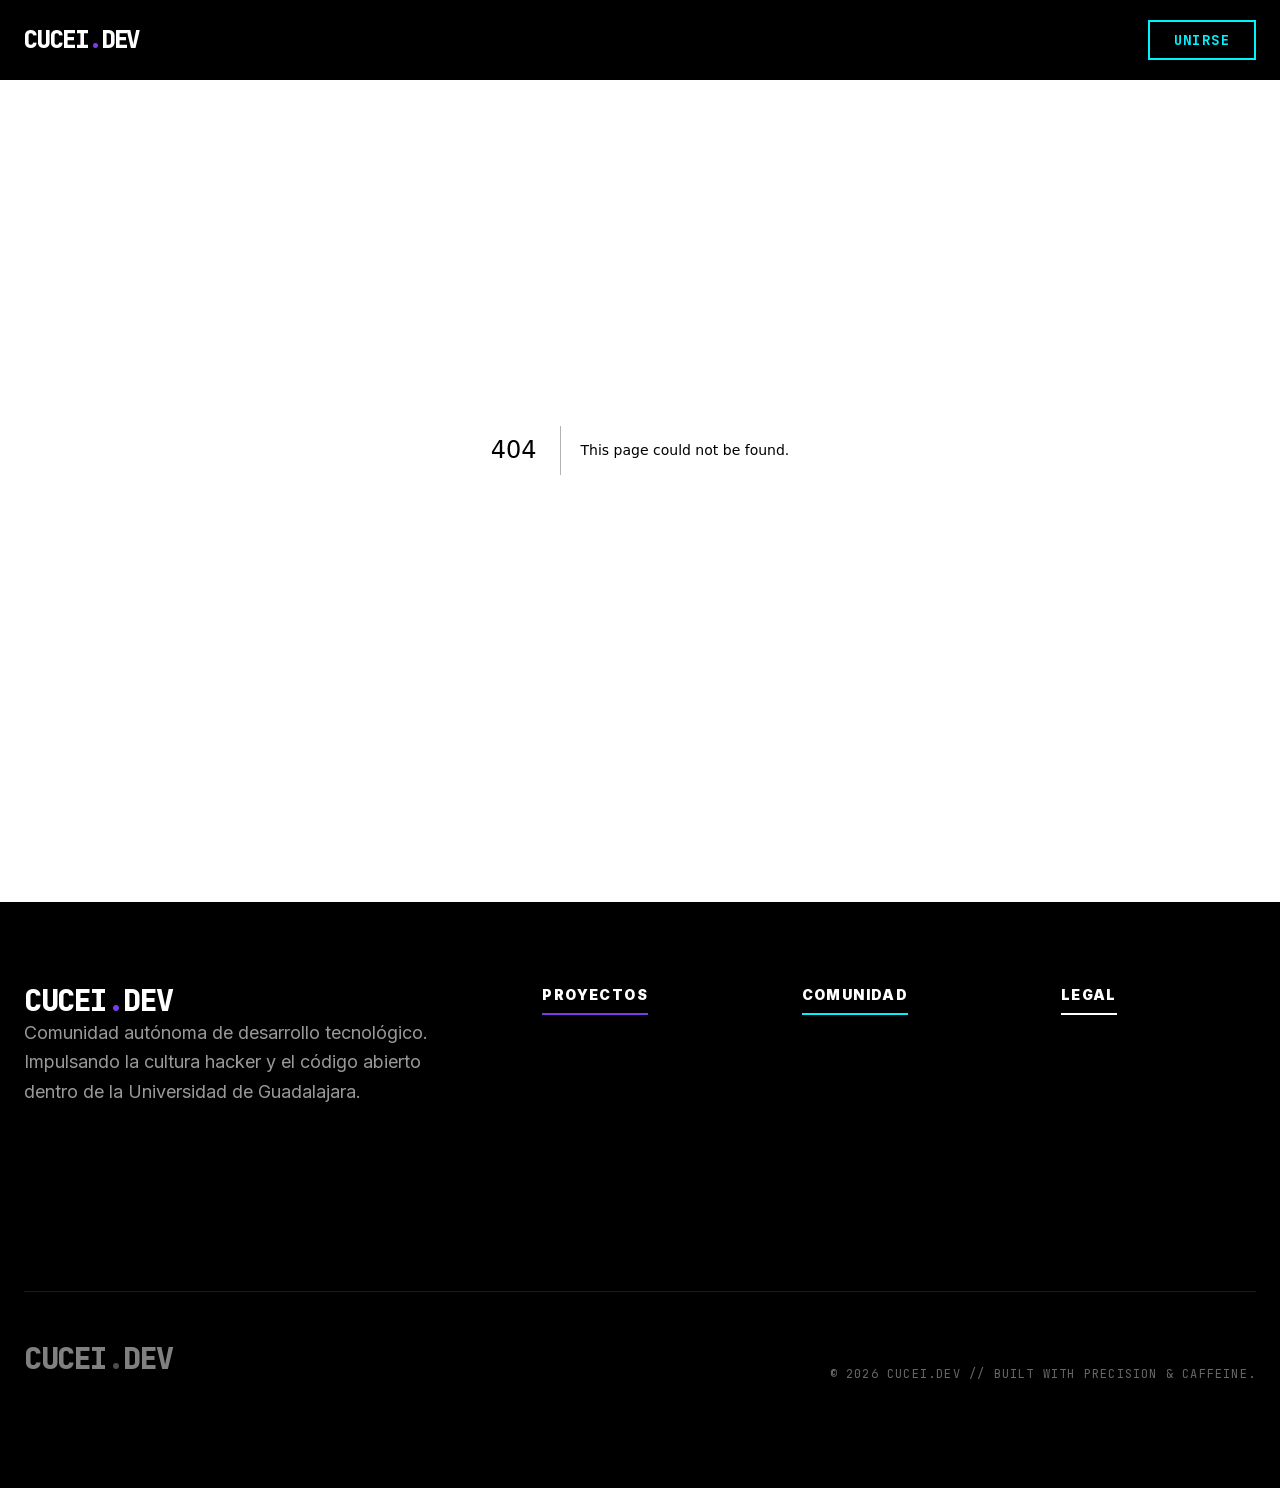
==== 404/index.html @ 7810f772 "2026-03-18" ====
<!DOCTYPE html><!--smKi7Fr__yvOjvLVGVCek--><html lang="es"><head><meta charSet="utf-8"/><meta name="viewport" content="width=device-width, initial-scale=1"/><link rel="stylesheet" href="/_next/static/chunks/d5c0ef620f743f01.css" data-precedence="next"/><link rel="preload" as="script" fetchPriority="low" href="/_next/static/chunks/5c56ae189ccedda0.js"/><script src="/_next/static/chunks/806bdb8e4a6a9b95.js" async=""></script><script src="/_next/static/chunks/aee6c7720838f8a2.js" async=""></script><script src="/_next/static/chunks/58665f1783672c50.js" async=""></script><script src="/_next/static/chunks/turbopack-61ca3724616ce016.js" async=""></script><script src="/_next/static/chunks/18f38dbeee9f54d3.js" async=""></script><script src="/_next/static/chunks/d2be314c3ece3fbe.js" async=""></script><title>404: This page could not be found.</title><meta name="robots" content="noindex"/><meta name="next-size-adjust" content=""/><title>CUCEI.DEV</title><meta name="description" content="Comunidad independiente de desarrollo tecnológico de los alumnos de CUCEI, Universidad de Guadalajara."/><script src="/_next/static/chunks/a6dad97d9634a72d.js" noModule=""></script></head><body class="inter_5e89cbca-module__XMex2G__variable jetbrains_mono_7dea1b4c-module__7ibYFq__variable antialiased bg-black text-white"><div hidden=""><!--$--><!--/$--></div><nav class="fixed top-0 w-full z-50 bg-black border-b-2 border-white"><div class="max-w-7xl mx-auto px-6"><div class="flex justify-between items-center h-20"><div class="flex items-center"><a class="font-mono text-2xl font-extrabold tracking-tighter text-white" href="/">CUCEI<span class="text-primary">.</span>DEV</a></div><div class="hidden md:flex items-center space-x-10 font-mono text-sm uppercase tracking-widest"><a class="hover:text-primary transition-colors" href="https://horarios.cucei.dev">Horarios</a><a class="hover:text-primary transition-colors" href="/#profesores">Profesores</a><a class="hover:text-primary transition-colors" href="/#planificador">Planificador</a><a class="hover:text-primary transition-colors" href="/blog/">Blog</a><a class="border-2 border-neon text-neon px-6 py-2 hover:bg-neon hover:text-black transition-all font-bold" href="/#join">UNIRSE</a></div></div></div></nav><div style="font-family:system-ui,&quot;Segoe UI&quot;,Roboto,Helvetica,Arial,sans-serif,&quot;Apple Color Emoji&quot;,&quot;Segoe UI Emoji&quot;;height:100vh;text-align:center;display:flex;flex-direction:column;align-items:center;justify-content:center"><div><style>body{color:#000;background:#fff;margin:0}.next-error-h1{border-right:1px solid rgba(0,0,0,.3)}@media (prefers-color-scheme:dark){body{color:#fff;background:#000}.next-error-h1{border-right:1px solid rgba(255,255,255,.3)}}</style><h1 class="next-error-h1" style="display:inline-block;margin:0 20px 0 0;padding:0 23px 0 0;font-size:24px;font-weight:500;vertical-align:top;line-height:49px">404</h1><div style="display:inline-block"><h2 style="font-size:14px;font-weight:400;line-height:49px;margin:0">This page could not be found.</h2></div></div></div><!--$--><!--/$--><footer class="bg-black py-20 border-t-2 border-white"><div class="max-w-7xl mx-auto px-6"><div class="grid md:grid-cols-2 lg:grid-cols-5 gap-16 mb-20"><div class="lg:col-span-2"><a class="font-mono text-3xl font-black text-white mb-8 tracking-tighter uppercase" href="/">CUCEI<span class="text-primary">.</span>DEV</a><p class="text-white/60 text-lg leading-relaxed max-w-md">Comunidad autónoma de desarrollo tecnológico. Impulsando la cultura hacker y el código abierto dentro de la Universidad de Guadalajara.</p></div><div><h5 class="text-white font-black uppercase tracking-widest mb-8 text-sm border-b-2 border-primary pb-2 inline-block">Proyectos</h5><ul class="space-y-4 font-mono text-sm uppercase"><li><a class="hover:text-primary transition-colors" href="https://horarios.cucei.dev">Horarios</a></li><li><a class="hover:text-primary transition-colors" href="/#profesores">Profesores</a></li><li><a class="hover:text-primary transition-colors" href="/#planificador">Planificador</a></li><li><a class="hover:text-primary transition-colors" href="https://api.cucei.dev/redoc">Documentación</a></li></ul></div><div><h5 class="text-white font-black uppercase tracking-widest mb-8 text-sm border-b-2 border-neon pb-2 inline-block">Comunidad</h5><ul class="space-y-4 font-mono text-sm uppercase"><li><a class="hover:text-neon transition-colors" href="/blog/">Blog</a></li><li><a class="hover:text-neon transition-colors" href="https://github.com/cucei-dev">GitHub</a></li><li><a class="hover:text-neon transition-colors" href="#">Discord</a></li><li><a class="hover:text-neon transition-colors" href="/team/">Contribuidores</a></li><li><a class="hover:text-neon transition-colors" href="/hack/">Hackathons</a></li></ul></div><div><h5 class="text-white font-black uppercase tracking-widest mb-8 text-sm border-b-2 border-white pb-2 inline-block">Legal</h5><ul class="space-y-4 font-mono text-sm uppercase"><li><a class="hover:text-primary transition-colors" href="/conducta/">Código de Conducta</a></li><li><a class="hover:text-primary transition-colors" href="/privacidad/">Privacidad</a></li><li><a class="hover:text-primary transition-colors" href="/condiciones/">Términos y Condiciones</a></li></ul></div></div><div class="pt-12 border-t border-white/10 flex flex-col md:flex-row justify-between items-center gap-10"><div class="flex items-center gap-8 grayscale brightness-200 opacity-50"><a class="font-mono text-3xl font-black text-white mb-8 tracking-tighter uppercase" href="/">CUCEI<span class="text-primary">.</span>DEV</a></div><p class="text-xs font-mono text-white/40 uppercase tracking-widest">© <!-- -->2026<!-- --> cucei.dev // Built with precision &amp; caffeine.</p></div></div></footer><script src="/_next/static/chunks/5c56ae189ccedda0.js" id="_R_" async=""></script><script>(self.__next_f=self.__next_f||[]).push([0])</script><script>self.__next_f.push([1,"1:\"$Sreact.fragment\"\n2:I[22016,[\"/_next/static/chunks/18f38dbeee9f54d3.js\",\"/_next/static/chunks/d2be314c3ece3fbe.js\"],\"\"]\n3:I[39756,[\"/_next/static/chunks/18f38dbeee9f54d3.js\",\"/_next/static/chunks/d2be314c3ece3fbe.js\"],\"default\"]\n4:I[37457,[\"/_next/static/chunks/18f38dbeee9f54d3.js\",\"/_next/static/chunks/d2be314c3ece3fbe.js\"],\"default\"]\nf:I[68027,[\"/_next/static/chunks/18f38dbeee9f54d3.js\",\"/_next/static/chunks/d2be314c3ece3fbe.js\"],\"default\"]\n:HL[\"/_next/static/chunks/d5c0ef620f743f01.css\",\"style\"]\n"])</script><script>self.__next_f.push([1,"0:{\"P\":null,\"b\":\"smKi7Fr__yvOjvLVGVCek\",\"c\":[\"\",\"_not-found\",\"\"],\"q\":\"\",\"i\":false,\"f\":[[[\"\",{\"children\":[\"/_not-found\",{\"children\":[\"__PAGE__\",{}]}]},\"$undefined\",\"$undefined\",true],[[\"$\",\"$1\",\"c\",{\"children\":[[[\"$\",\"link\",\"0\",{\"rel\":\"stylesheet\",\"href\":\"/_next/static/chunks/d5c0ef620f743f01.css\",\"precedence\":\"next\",\"crossOrigin\":\"$undefined\",\"nonce\":\"$undefined\"}],[\"$\",\"script\",\"script-0\",{\"src\":\"/_next/static/chunks/18f38dbeee9f54d3.js\",\"async\":true,\"nonce\":\"$undefined\"}],[\"$\",\"script\",\"script-1\",{\"src\":\"/_next/static/chunks/d2be314c3ece3fbe.js\",\"async\":true,\"nonce\":\"$undefined\"}]],[\"$\",\"html\",null,{\"lang\":\"es\",\"children\":[\"$\",\"body\",null,{\"className\":\"inter_5e89cbca-module__XMex2G__variable jetbrains_mono_7dea1b4c-module__7ibYFq__variable antialiased bg-black text-white\",\"children\":[[\"$\",\"nav\",null,{\"className\":\"fixed top-0 w-full z-50 bg-black border-b-2 border-white\",\"children\":[\"$\",\"div\",null,{\"className\":\"max-w-7xl mx-auto px-6\",\"children\":[\"$\",\"div\",null,{\"className\":\"flex justify-between items-center h-20\",\"children\":[[\"$\",\"div\",null,{\"className\":\"flex items-center\",\"children\":[\"$\",\"$L2\",null,{\"href\":\"/\",\"className\":\"font-mono text-2xl font-extrabold tracking-tighter text-white\",\"children\":[\"CUCEI\",[\"$\",\"span\",null,{\"className\":\"text-primary\",\"children\":\".\"}],\"DEV\"]}]}],[\"$\",\"div\",null,{\"className\":\"hidden md:flex items-center space-x-10 font-mono text-sm uppercase tracking-widest\",\"children\":[[\"$\",\"$L2\",null,{\"className\":\"hover:text-primary transition-colors\",\"href\":\"https://horarios.cucei.dev\",\"children\":\"Horarios\"}],[\"$\",\"$L2\",null,{\"className\":\"hover:text-primary transition-colors\",\"href\":\"/#profesores\",\"children\":\"Profesores\"}],[\"$\",\"$L2\",null,{\"className\":\"hover:text-primary transition-colors\",\"href\":\"/#planificador\",\"children\":\"Planificador\"}],[\"$\",\"$L2\",null,{\"className\":\"hover:text-primary transition-colors\",\"href\":\"/blog\",\"children\":\"Blog\"}],[\"$\",\"$L2\",null,{\"className\":\"border-2 border-neon text-neon px-6 py-2 hover:bg-neon hover:text-black transition-all font-bold\",\"href\":\"/#join\",\"children\":\"UNIRSE\"}]]}]]}]}]}],[\"$\",\"$L3\",null,{\"parallelRouterKey\":\"children\",\"error\":\"$undefined\",\"errorStyles\":\"$undefined\",\"errorScripts\":\"$undefined\",\"template\":[\"$\",\"$L4\",null,{}],\"templateStyles\":\"$undefined\",\"templateScripts\":\"$undefined\",\"notFound\":[[[\"$\",\"title\",null,{\"children\":\"404: This page could not be found.\"}],[\"$\",\"div\",null,{\"style\":{\"fontFamily\":\"system-ui,\\\"Segoe UI\\\",Roboto,Helvetica,Arial,sans-serif,\\\"Apple Color Emoji\\\",\\\"Segoe UI Emoji\\\"\",\"height\":\"100vh\",\"textAlign\":\"center\",\"display\":\"flex\",\"flexDirection\":\"column\",\"alignItems\":\"center\",\"justifyContent\":\"center\"},\"children\":[\"$\",\"div\",null,{\"children\":[[\"$\",\"style\",null,{\"dangerouslySetInnerHTML\":{\"__html\":\"body{color:#000;background:#fff;margin:0}.next-error-h1{border-right:1px solid rgba(0,0,0,.3)}@media (prefers-color-scheme:dark){body{color:#fff;background:#000}.next-error-h1{border-right:1px solid rgba(255,255,255,.3)}}\"}}],[\"$\",\"h1\",null,{\"className\":\"next-error-h1\",\"style\":{\"display\":\"inline-block\",\"margin\":\"0 20px 0 0\",\"padding\":\"0 23px 0 0\",\"fontSize\":24,\"fontWeight\":500,\"verticalAlign\":\"top\",\"lineHeight\":\"49px\"},\"children\":404}],[\"$\",\"div\",null,{\"style\":{\"display\":\"inline-block\"},\"children\":[\"$\",\"h2\",null,{\"style\":{\"fontSize\":14,\"fontWeight\":400,\"lineHeight\":\"49px\",\"margin\":0},\"children\":\"This page could not be found.\"}]}]]}]}]],[]],\"forbidden\":\"$undefined\",\"unauthorized\":\"$undefined\"}],[\"$\",\"footer\",null,{\"className\":\"bg-black py-20 border-t-2 border-white\",\"children\":[\"$\",\"div\",null,{\"className\":\"max-w-7xl mx-auto px-6\",\"children\":[[\"$\",\"div\",null,{\"className\":\"grid md:grid-cols-2 lg:grid-cols-5 gap-16 mb-20\",\"children\":[[\"$\",\"div\",null,{\"className\":\"lg:col-span-2\",\"children\":[[\"$\",\"$L2\",null,{\"href\":\"/\",\"className\":\"font-mono text-3xl font-black text-white mb-8 tracking-tighter uppercase\",\"children\":[\"CUCEI\",[\"$\",\"span\",null,{\"className\":\"text-primary\",\"children\":\".\"}],\"DEV\"]}],[\"$\",\"p\",null,{\"className\":\"text-white/60 text-lg leading-relaxed max-w-md\",\"children\":\"Comunidad autónoma de desarrollo tecnológico. Impulsando la cultura hacker y el código abierto dentro de la Universidad de Guadalajara.\"}]]}],[\"$\",\"div\",null,{\"children\":[[\"$\",\"h5\",null,{\"className\":\"text-white font-black uppercase tracking-widest mb-8 text-sm border-b-2 border-primary pb-2 inline-block\",\"children\":\"Proyectos\"}],[\"$\",\"ul\",null,{\"className\":\"space-y-4 font-mono text-sm uppercase\",\"children\":[[\"$\",\"li\",null,{\"children\":\"$L5\"}],\"$L6\",\"$L7\",\"$L8\"]}]]}],\"$L9\",\"$La\"]}],\"$Lb\"]}]}]]}]}]]}],{\"children\":[\"$Lc\",{\"children\":[\"$Ld\",{},null,false,false]},null,false,false]},null,false,false],\"$Le\",false]],\"m\":\"$undefined\",\"G\":[\"$f\",\"$undefined\"],\"S\":true}\n"])</script><script>self.__next_f.push([1,"10:I[97367,[\"/_next/static/chunks/18f38dbeee9f54d3.js\",\"/_next/static/chunks/d2be314c3ece3fbe.js\"],\"OutletBoundary\"]\n11:\"$Sreact.suspense\"\n13:I[97367,[\"/_next/static/chunks/18f38dbeee9f54d3.js\",\"/_next/static/chunks/d2be314c3ece3fbe.js\"],\"ViewportBoundary\"]\n15:I[97367,[\"/_next/static/chunks/18f38dbeee9f54d3.js\",\"/_next/static/chunks/d2be314c3ece3fbe.js\"],\"MetadataBoundary\"]\n5:[\"$\",\"$L2\",null,{\"className\":\"hover:text-primary transition-colors\",\"href\":\"https://horarios.cucei.dev\",\"children\":\"Horarios\"}]\n6:[\"$\",\"li\",null,{\"children\":[\"$\",\"$L2\",null,{\"className\":\"hover:text-primary transition-colors\",\"href\":\"/#profesores\",\"children\":\"Profesores\"}]}]\n7:[\"$\",\"li\",null,{\"children\":[\"$\",\"$L2\",null,{\"className\":\"hover:text-primary transition-colors\",\"href\":\"/#planificador\",\"children\":\"Planificador\"}]}]\n8:[\"$\",\"li\",null,{\"children\":[\"$\",\"a\",null,{\"className\":\"hover:text-primary transition-colors\",\"href\":\"https://api.cucei.dev/redoc\",\"children\":\"Documentación\"}]}]\n9:[\"$\",\"div\",null,{\"children\":[[\"$\",\"h5\",null,{\"className\":\"text-white font-black uppercase tracking-widest mb-8 text-sm border-b-2 border-neon pb-2 inline-block\",\"children\":\"Comunidad\"}],[\"$\",\"ul\",null,{\"className\":\"space-y-4 font-mono text-sm uppercase\",\"children\":[[\"$\",\"li\",null,{\"children\":[\"$\",\"$L2\",null,{\"className\":\"hover:text-neon transition-colors\",\"href\":\"/blog\",\"children\":\"Blog\"}]}],[\"$\",\"li\",null,{\"children\":[\"$\",\"a\",null,{\"className\":\"hover:text-neon transition-colors\",\"href\":\"https://github.com/cucei-dev\",\"children\":\"GitHub\"}]}],[\"$\",\"li\",null,{\"children\":[\"$\",\"a\",null,{\"className\":\"hover:text-neon transition-colors\",\"href\":\"#\",\"children\":\"Discord\"}]}],[\"$\",\"li\",null,{\"children\":[\"$\",\"$L2\",null,{\"className\":\"hover:text-neon transition-colors\",\"href\":\"/team\",\"children\":\"Contribuidores\"}]}],[\"$\",\"li\",null,{\"children\":[\"$\",\"$L2\",null,{\"className\":\"hover:text-neon transition-colors\",\"href\":\"/hack\",\"children\":\"Hackathons\"}]}]]}]]}]\na:[\"$\",\"div\",null,{\"children\":[[\"$\",\"h5\",null,{\"className\":\"text-white font-black uppercase tracking-widest mb-8 text-sm border-b-2 border-white pb-2 inline-block\",\"children\":\"Legal\"}],[\"$\",\"ul\",null,{\"className\":\"space-y-4 font-mono text-sm uppercase\",\"children\":[[\"$\",\"li\",null,{\"children\":[\"$\",\"$L2\",null,{\"className\":\"hover:text-primary transition-colors\",\"href\":\"/conducta\",\"children\":\"Código de Conducta\"}]}],[\"$\",\"li\",null,{\"children\":[\"$\",\"$L2\",null,{\"className\":\"hover:text-primary transition-colors\",\"href\":\"/privacidad\",\"children\":\"Privacidad\"}]}],[\"$\",\"li\",null,{\"children\":[\"$\",\"$L2\",null,{\"className\":\"hover:text-primary transition-colors\",\"href\":\"/condiciones\",\"children\":\"Términos y Condiciones\"}]}]]}]]}]\nb:[\"$\",\"div\",null,{\"className\":\"pt-12 border-t border-white/10 flex flex-col md:flex-row justify-between items-center gap-10\",\"children\":[[\"$\",\"div\",null,{\"className\":\"flex items-center gap-8 grayscale brightness-200 opacity-50\",\"children\":[\"$\",\"$L2\",null,{\"href\":\"/\",\"className\":\"font-mono text-3xl font-black text-white mb-8 tracking-tighter uppercase\",\"children\":[\"CUCEI\",[\"$\",\"span\",null,{\"className\":\"text-primary\",\"children\":\".\"}],\"DEV\"]}]}],[\"$\",\"p\",null,{\"className\":\"text-xs font-mono text-white/40 uppercase tracking-widest\",\"children\":[\"© \",2026,\" cucei.dev // Built with precision \u0026 caffeine.\"]}]]}]\nc:[\"$\",\"$1\",\"c\",{\"children\":[null,[\"$\",\"$L3\",null,{\"parallelRouterKey\":\"children\",\"error\":\"$undefined\",\"errorStyles\":\"$undefined\",\"errorScripts\":\"$undefined\",\"template\":[\"$\",\"$L4\",null,{}],\"templateStyles\":\"$undefined\",\"templateScripts\":\"$undefined\",\"notFound\":\"$undefined\",\"forbidden\":\"$undefined\",\"unauthorized\":\"$undefined\"}]]}]\nd:[\"$\",\"$1\",\"c\",{\"children\":[[[\"$\",\"title\",null,{\"children\":\"404: This page could not be found.\"}],[\"$\",\"div\",null,{\"style\":\"$0:f:0:1:0:props:children:1:props:children:props:children:1:props:notFound:0:1:props:style\",\"children\":[\"$\",\"div\",null,{\"children\":[[\"$\",\"style\",null,{\"dangerouslySetInnerHTML\":{\"__html\":\"body{color:#000;background:#fff;margin:0}.next-error-h1{border-right:1px solid rgba(0,0,0,.3)}@media (prefers-color-scheme:dark){body{color:#fff;background:#000}.next-error-h1{border-right:1"])</script><script>self.__next_f.push([1,"px solid rgba(255,255,255,.3)}}\"}}],[\"$\",\"h1\",null,{\"className\":\"next-error-h1\",\"style\":\"$0:f:0:1:0:props:children:1:props:children:props:children:1:props:notFound:0:1:props:children:props:children:1:props:style\",\"children\":404}],[\"$\",\"div\",null,{\"style\":\"$0:f:0:1:0:props:children:1:props:children:props:children:1:props:notFound:0:1:props:children:props:children:2:props:style\",\"children\":[\"$\",\"h2\",null,{\"style\":\"$0:f:0:1:0:props:children:1:props:children:props:children:1:props:notFound:0:1:props:children:props:children:2:props:children:props:style\",\"children\":\"This page could not be found.\"}]}]]}]}]],null,[\"$\",\"$L10\",null,{\"children\":[\"$\",\"$11\",null,{\"name\":\"Next.MetadataOutlet\",\"children\":\"$@12\"}]}]]}]\ne:[\"$\",\"$1\",\"h\",{\"children\":[[\"$\",\"meta\",null,{\"name\":\"robots\",\"content\":\"noindex\"}],[\"$\",\"$L13\",null,{\"children\":\"$L14\"}],[\"$\",\"div\",null,{\"hidden\":true,\"children\":[\"$\",\"$L15\",null,{\"children\":[\"$\",\"$11\",null,{\"name\":\"Next.Metadata\",\"children\":\"$L16\"}]}]}],[\"$\",\"meta\",null,{\"name\":\"next-size-adjust\",\"content\":\"\"}]]}]\n"])</script><script>self.__next_f.push([1,"14:[[\"$\",\"meta\",\"0\",{\"charSet\":\"utf-8\"}],[\"$\",\"meta\",\"1\",{\"name\":\"viewport\",\"content\":\"width=device-width, initial-scale=1\"}]]\n"])</script><script>self.__next_f.push([1,"12:null\n16:[[\"$\",\"title\",\"0\",{\"children\":\"CUCEI.DEV\"}],[\"$\",\"meta\",\"1\",{\"name\":\"description\",\"content\":\"Comunidad independiente de desarrollo tecnológico de los alumnos de CUCEI, Universidad de Guadalajara.\"}]]\n"])</script></body></html>
---- _next/static/chunks/d5c0ef620f743f01.css ----
@font-face{font-family:Inter;font-style:normal;font-weight:100 900;font-display:swap;src:url(../media/2c55a0e60120577a-s.2a48534a.woff2)format("woff2");unicode-range:U+460-52F,U+1C80-1C8A,U+20B4,U+2DE0-2DFF,U+A640-A69F,U+FE2E-FE2F}@font-face{font-family:Inter;font-style:normal;font-weight:100 900;font-display:swap;src:url(../media/9c72aa0f40e4eef8-s.18a48cbc.woff2)format("woff2");unicode-range:U+301,U+400-45F,U+490-491,U+4B0-4B1,U+2116}@font-face{font-family:Inter;font-style:normal;font-weight:100 900;font-display:swap;src:url(../media/ad66f9afd8947f86-s.7a40eb73.woff2)format("woff2");unicode-range:U+1F??}@font-face{font-family:Inter;font-style:normal;font-weight:100 900;font-display:swap;src:url(../media/5476f68d60460930-s.c995e352.woff2)format("woff2");unicode-range:U+370-377,U+37A-37F,U+384-38A,U+38C,U+38E-3A1,U+3A3-3FF}@font-face{font-family:Inter;font-style:normal;font-weight:100 900;font-display:swap;src:url(../media/2bbe8d2671613f1f-s.76dcb0b2.woff2)format("woff2");unicode-range:U+102-103,U+110-111,U+128-129,U+168-169,U+1A0-1A1,U+1AF-1B0,U+300-301,U+303-304,U+308-309,U+323,U+329,U+1EA0-1EF9,U+20AB}@font-face{font-family:Inter;font-style:normal;font-weight:100 900;font-display:swap;src:url(../media/1bffadaabf893a1e-s.7cd81963.woff2)format("woff2");unicode-range:U+100-2BA,U+2BD-2C5,U+2C7-2CC,U+2CE-2D7,U+2DD-2FF,U+304,U+308,U+329,U+1D00-1DBF,U+1E00-1E9F,U+1EF2-1EFF,U+2020,U+20A0-20AB,U+20AD-20C0,U+2113,U+2C60-2C7F,U+A720-A7FF}@font-face{font-family:Inter;font-style:normal;font-weight:100 900;font-display:swap;src:url(../media/83afe278b6a6bb3c-s.p.3a6ba036.woff2)format("woff2");unicode-range:U+??,U+131,U+152-153,U+2BB-2BC,U+2C6,U+2DA,U+2DC,U+304,U+308,U+329,U+2000-206F,U+20AC,U+2122,U+2191,U+2193,U+2212,U+2215,U+FEFF,U+FFFD}@font-face{font-family:Inter Fallback;src:local(Arial);ascent-override:90.44%;descent-override:22.52%;line-gap-override:0.0%;size-adjust:107.12%}.inter_5e89cbca-module__XMex2G__className{font-family:Inter,Inter Fallback;font-style:normal}.inter_5e89cbca-module__XMex2G__variable{--font-display:"Inter","Inter Fallback"}
@font-face{font-family:JetBrains Mono;font-style:normal;font-weight:100 800;font-display:swap;src:url(../media/13bf9871fe164e7f-s.f2220059.woff2)format("woff2");unicode-range:U+460-52F,U+1C80-1C8A,U+20B4,U+2DE0-2DFF,U+A640-A69F,U+FE2E-FE2F}@font-face{font-family:JetBrains Mono;font-style:normal;font-weight:100 800;font-display:swap;src:url(../media/cc545e633e20c56d-s.f6f1950f.woff2)format("woff2");unicode-range:U+301,U+400-45F,U+490-491,U+4B0-4B1,U+2116}@font-face{font-family:JetBrains Mono;font-style:normal;font-weight:100 800;font-display:swap;src:url(../media/71b036adf157cdcf-s.bd5f4d11.woff2)format("woff2");unicode-range:U+370-377,U+37A-37F,U+384-38A,U+38C,U+38E-3A1,U+3A3-3FF}@font-face{font-family:JetBrains Mono;font-style:normal;font-weight:100 800;font-display:swap;src:url(../media/89b21bb081cb7469-s.51c18f09.woff2)format("woff2");unicode-range:U+102-103,U+110-111,U+128-129,U+168-169,U+1A0-1A1,U+1AF-1B0,U+300-301,U+303-304,U+308-309,U+323,U+329,U+1EA0-1EF9,U+20AB}@font-face{font-family:JetBrains Mono;font-style:normal;font-weight:100 800;font-display:swap;src:url(../media/3fe682a82f50d426-s.23358719.woff2)format("woff2");unicode-range:U+100-2BA,U+2BD-2C5,U+2C7-2CC,U+2CE-2D7,U+2DD-2FF,U+304,U+308,U+329,U+1D00-1DBF,U+1E00-1E9F,U+1EF2-1EFF,U+2020,U+20A0-20AB,U+20AD-20C0,U+2113,U+2C60-2C7F,U+A720-A7FF}@font-face{font-family:JetBrains Mono;font-style:normal;font-weight:100 800;font-display:swap;src:url(../media/70bc3e132a0a741e-s.p.15008bfb.woff2)format("woff2");unicode-range:U+??,U+131,U+152-153,U+2BB-2BC,U+2C6,U+2DA,U+2DC,U+304,U+308,U+329,U+2000-206F,U+20AC,U+2122,U+2191,U+2193,U+2212,U+2215,U+FEFF,U+FFFD}@font-face{font-family:JetBrains Mono Fallback;src:local(Arial);ascent-override:75.79%;descent-override:22.29%;line-gap-override:0.0%;size-adjust:134.59%}.jetbrains_mono_7dea1b4c-module__7ibYFq__className{font-family:JetBrains Mono,JetBrains Mono Fallback;font-style:normal}.jetbrains_mono_7dea1b4c-module__7ibYFq__variable{--font-mono:"JetBrains Mono","JetBrains Mono Fallback"}
@layer properties{@supports (((-webkit-hyphens:none)) and (not (margin-trim:inline))) or ((-moz-orient:inline) and (not (color:rgb(from red r g b)))){*,:before,:after,::backdrop{--tw-space-y-reverse:0;--tw-space-x-reverse:0;--tw-border-style:solid;--tw-leading:initial;--tw-font-weight:initial;--tw-tracking:initial;--tw-blur:initial;--tw-brightness:initial;--tw-contrast:initial;--tw-grayscale:initial;--tw-hue-rotate:initial;--tw-invert:initial;--tw-opacity:initial;--tw-saturate:initial;--tw-sepia:initial;--tw-drop-shadow:initial;--tw-drop-shadow-color:initial;--tw-drop-shadow-alpha:100%;--tw-drop-shadow-size:initial;--tw-duration:initial;--tw-translate-x:0;--tw-translate-y:0;--tw-translate-z:0;--tw-shadow:0 0 #0000;--tw-shadow-color:initial;--tw-shadow-alpha:100%;--tw-inset-shadow:0 0 #0000;--tw-inset-shadow-color:initial;--tw-inset-shadow-alpha:100%;--tw-ring-color:initial;--tw-ring-shadow:0 0 #0000;--tw-inset-ring-color:initial;--tw-inset-ring-shadow:0 0 #0000;--tw-ring-inset:initial;--tw-ring-offset-width:0px;--tw-ring-offset-color:#fff;--tw-ring-offset-shadow:0 0 #0000}}}@layer theme{:root,:host{--font-sans:ui-sans-serif,system-ui,sans-serif,"Apple Color Emoji","Segoe UI Emoji","Segoe UI Symbol","Noto Color Emoji";--font-mono:ui-monospace,SFMono-Regular,Menlo,Monaco,Consolas,"Liberation Mono","Courier New",monospace;--color-black:#000;--color-white:#fff;--spacing:.25rem;--container-md:28rem;--container-lg:32rem;--container-2xl:42rem;--container-3xl:48rem;--container-4xl:56rem;--container-6xl:72rem;--container-7xl:80rem;--text-xs:.75rem;--text-xs--line-height:calc(1/.75);--text-sm:.875rem;--text-sm--line-height:calc(1.25/.875);--text-base:1rem;--text-base--line-height:calc(1.5/1);--text-lg:1.125rem;--text-lg--line-height:calc(1.75/1.125);--text-xl:1.25rem;--text-xl--line-height:calc(1.75/1.25);--text-2xl:1.5rem;--text-2xl--line-height:calc(2/1.5);--text-3xl:1.875rem;--text-3xl--line-height:calc(2.25/1.875);--text-4xl:2.25rem;--text-4xl--line-height:calc(2.5/2.25);--text-5xl:3rem;--text-5xl--line-height:1;--text-6xl:3.75rem;--text-6xl--line-height:1;--text-7xl:4.5rem;--text-7xl--line-height:1;--text-8xl:6rem;--text-8xl--line-height:1;--font-weight-light:300;--font-weight-bold:700;--font-weight-extrabold:800;--font-weight-black:900;--tracking-tighter:-.05em;--tracking-tight:-.025em;--tracking-widest:.1em;--leading-tight:1.25;--leading-relaxed:1.625;--aspect-video:16/9;--default-transition-duration:.15s;--default-transition-timing-function:cubic-bezier(.4,0,.2,1);--default-font-family:var(--font-sans);--default-mono-font-family:var(--font-mono)}}@layer base{*,:after,:before,::backdrop{box-sizing:border-box;border:0 solid;margin:0;padding:0}::file-selector-button{box-sizing:border-box;border:0 solid;margin:0;padding:0}html,:host{-webkit-text-size-adjust:100%;tab-size:4;line-height:1.5;font-family:var(--default-font-family,ui-sans-serif,system-ui,sans-serif,"Apple Color Emoji","Segoe UI Emoji","Segoe UI Symbol","Noto Color Emoji");font-feature-settings:var(--default-font-feature-settings,normal);font-variation-settings:var(--default-font-variation-settings,normal);-webkit-tap-highlight-color:transparent}hr{height:0;color:inherit;border-top-width:1px}abbr:where([title]){-webkit-text-decoration:underline dotted;text-decoration:underline dotted}h1,h2,h3,h4,h5,h6{font-size:inherit;font-weight:inherit}a{color:inherit;-webkit-text-decoration:inherit;-webkit-text-decoration:inherit;-webkit-text-decoration:inherit;-webkit-text-decoration:inherit;text-decoration:inherit}b,strong{font-weight:bolder}code,kbd,samp,pre{font-family:var(--default-mono-font-family,ui-monospace,SFMono-Regular,Menlo,Monaco,Consolas,"Liberation Mono","Courier New",monospace);font-feature-settings:var(--default-mono-font-feature-settings,normal);font-variation-settings:var(--default-mono-font-variation-settings,normal);font-size:1em}small{font-size:80%}sub,sup{vertical-align:baseline;font-size:75%;line-height:0;position:relative}sub{bottom:-.25em}sup{top:-.5em}table{text-indent:0;border-color:inherit;border-collapse:collapse}:-moz-focusring{outline:auto}progress{vertical-align:baseline}summary{display:list-item}ol,ul,menu{list-style:none}img,svg,video,canvas,audio,iframe,embed,object{vertical-align:middle;display:block}img,video{max-width:100%;height:auto}button,input,select,optgroup,textarea{font:inherit;font-feature-settings:inherit;font-variation-settings:inherit;letter-spacing:inherit;color:inherit;opacity:1;background-color:#0000;border-radius:0}::file-selector-button{font:inherit;font-feature-settings:inherit;font-variation-settings:inherit;letter-spacing:inherit;color:inherit;opacity:1;background-color:#0000;border-radius:0}:where(select:is([multiple],[size])) optgroup{font-weight:bolder}:where(select:is([multiple],[size])) optgroup option{padding-inline-start:20px}::file-selector-button{margin-inline-end:4px}::placeholder{opacity:1}@supports (not ((-webkit-appearance:-apple-pay-button))) or (contain-intrinsic-size:1px){::placeholder{color:currentColor}@supports (color:color-mix(in lab, red, red)){::placeholder{color:color-mix(in oklab,currentcolor 50%,transparent)}}}textarea{resize:vertical}::-webkit-search-decoration{-webkit-appearance:none}::-webkit-date-and-time-value{min-height:1lh;text-align:inherit}::-webkit-datetime-edit{display:inline-flex}::-webkit-datetime-edit-fields-wrapper{padding:0}::-webkit-datetime-edit{padding-block:0}::-webkit-datetime-edit-year-field{padding-block:0}::-webkit-datetime-edit-month-field{padding-block:0}::-webkit-datetime-edit-day-field{padding-block:0}::-webkit-datetime-edit-hour-field{padding-block:0}::-webkit-datetime-edit-minute-field{padding-block:0}::-webkit-datetime-edit-second-field{padding-block:0}::-webkit-datetime-edit-millisecond-field{padding-block:0}::-webkit-datetime-edit-meridiem-field{padding-block:0}::-webkit-calendar-picker-indicator{line-height:1}:-moz-ui-invalid{box-shadow:none}button,input:where([type=button],[type=reset],[type=submit]){appearance:button}::file-selector-button{appearance:button}::-webkit-inner-spin-button{height:auto}::-webkit-outer-spin-button{height:auto}[hidden]:where(:not([hidden=until-found])){display:none!important}}@layer components;@layer utilities{.visible{visibility:visible}.absolute{position:absolute}.fixed{position:fixed}.relative{position:relative}.sticky{position:sticky}.top-0{top:calc(var(--spacing)*0)}.top-4{top:calc(var(--spacing)*4)}.top-32{top:calc(var(--spacing)*32)}.left-4{left:calc(var(--spacing)*4)}.z-10{z-index:10}.z-50{z-index:50}.m-0{margin:calc(var(--spacing)*0)}.mx-auto{margin-inline:auto}.my-8{margin-block:calc(var(--spacing)*8)}.my-16{margin-block:calc(var(--spacing)*16)}.mt-3{margin-top:calc(var(--spacing)*3)}.mt-6{margin-top:calc(var(--spacing)*6)}.mt-20{margin-top:calc(var(--spacing)*20)}.mt-24{margin-top:calc(var(--spacing)*24)}.mb-2{margin-bottom:calc(var(--spacing)*2)}.mb-3{margin-bottom:calc(var(--spacing)*3)}.mb-4{margin-bottom:calc(var(--spacing)*4)}.mb-6{margin-bottom:calc(var(--spacing)*6)}.mb-8{margin-bottom:calc(var(--spacing)*8)}.mb-10{margin-bottom:calc(var(--spacing)*10)}.mb-12{margin-bottom:calc(var(--spacing)*12)}.mb-16{margin-bottom:calc(var(--spacing)*16)}.mb-20{margin-bottom:calc(var(--spacing)*20)}.block{display:block}.contents{display:contents}.flex{display:flex}.grid{display:grid}.hidden{display:none}.inline-block{display:inline-block}.inline-flex{display:inline-flex}.aspect-video{aspect-ratio:var(--aspect-video)}.h-1{height:calc(var(--spacing)*1)}.h-12{height:calc(var(--spacing)*12)}.h-14{height:calc(var(--spacing)*14)}.h-16{height:calc(var(--spacing)*16)}.h-20{height:calc(var(--spacing)*20)}.h-full{height:100%}.min-h-screen{min-height:100vh}.w-1{width:calc(var(--spacing)*1)}.w-2{width:calc(var(--spacing)*2)}.w-12{width:calc(var(--spacing)*12)}.w-16{width:calc(var(--spacing)*16)}.w-64{width:calc(var(--spacing)*64)}.w-full{width:100%}.max-w-2xl{max-width:var(--container-2xl)}.max-w-3xl{max-width:var(--container-3xl)}.max-w-4xl{max-width:var(--container-4xl)}.max-w-6xl{max-width:var(--container-6xl)}.max-w-7xl{max-width:var(--container-7xl)}.max-w-lg{max-width:var(--container-lg)}.max-w-md{max-width:var(--container-md)}.flex-1{flex:1}.shrink-0{flex-shrink:0}.grow{flex-grow:1}.resize-none{resize:none}.scroll-mt-20{scroll-margin-top:calc(var(--spacing)*20)}.grid-cols-1{grid-template-columns:repeat(1,minmax(0,1fr))}.flex-col{flex-direction:column}.flex-wrap{flex-wrap:wrap}.items-center{align-items:center}.items-start{align-items:flex-start}.justify-between{justify-content:space-between}.justify-center{justify-content:center}.gap-0{gap:calc(var(--spacing)*0)}.gap-2{gap:calc(var(--spacing)*2)}.gap-3{gap:calc(var(--spacing)*3)}.gap-4{gap:calc(var(--spacing)*4)}.gap-6{gap:calc(var(--spacing)*6)}.gap-8{gap:calc(var(--spacing)*8)}.gap-10{gap:calc(var(--spacing)*10)}.gap-12{gap:calc(var(--spacing)*12)}.gap-16{gap:calc(var(--spacing)*16)}:where(.space-y-2>:not(:last-child)){--tw-space-y-reverse:0;margin-block-start:calc(calc(var(--spacing)*2)*var(--tw-space-y-reverse));margin-block-end:calc(calc(var(--spacing)*2)*calc(1 - var(--tw-space-y-reverse)))}:where(.space-y-4>:not(:last-child)){--tw-space-y-reverse:0;margin-block-start:calc(calc(var(--spacing)*4)*var(--tw-space-y-reverse));margin-block-end:calc(calc(var(--spacing)*4)*calc(1 - var(--tw-space-y-reverse)))}:where(.space-y-6>:not(:last-child)){--tw-space-y-reverse:0;margin-block-start:calc(calc(var(--spacing)*6)*var(--tw-space-y-reverse));margin-block-end:calc(calc(var(--spacing)*6)*calc(1 - var(--tw-space-y-reverse)))}:where(.space-y-8>:not(:last-child)){--tw-space-y-reverse:0;margin-block-start:calc(calc(var(--spacing)*8)*var(--tw-space-y-reverse));margin-block-end:calc(calc(var(--spacing)*8)*calc(1 - var(--tw-space-y-reverse)))}:where(.space-y-12>:not(:last-child)){--tw-space-y-reverse:0;margin-block-start:calc(calc(var(--spacing)*12)*var(--tw-space-y-reverse));margin-block-end:calc(calc(var(--spacing)*12)*calc(1 - var(--tw-space-y-reverse)))}:where(.space-y-16>:not(:last-child)){--tw-space-y-reverse:0;margin-block-start:calc(calc(var(--spacing)*16)*var(--tw-space-y-reverse));margin-block-end:calc(calc(var(--spacing)*16)*calc(1 - var(--tw-space-y-reverse)))}:where(.space-x-10>:not(:last-child)){--tw-space-x-reverse:0;margin-inline-start:calc(calc(var(--spacing)*10)*var(--tw-space-x-reverse));margin-inline-end:calc(calc(var(--spacing)*10)*calc(1 - var(--tw-space-x-reverse)))}.overflow-hidden{overflow:hidden}.rounded-full{border-radius:3.40282e38px}.border{border-style:var(--tw-border-style);border-width:1px}.border-2{border-style:var(--tw-border-style);border-width:2px}.border-4{border-style:var(--tw-border-style);border-width:4px}.border-y-2{border-block-style:var(--tw-border-style);border-block-width:2px}.border-t{border-top-style:var(--tw-border-style);border-top-width:1px}.border-t-2{border-top-style:var(--tw-border-style);border-top-width:2px}.border-r-0{border-right-style:var(--tw-border-style);border-right-width:0}.border-b-2{border-bottom-style:var(--tw-border-style);border-bottom-width:2px}.border-l-2{border-left-style:var(--tw-border-style);border-left-width:2px}.border-l-4{border-left-style:var(--tw-border-style);border-left-width:4px}.border-l-8{border-left-style:var(--tw-border-style);border-left-width:8px}.border-black{border-color:var(--color-black)}.border-current{border-color:currentColor}.border-neon{border-color:#00f2ff}.border-neon\/30{border-color:#00f2ff4d;border-color:lab(86.8574% -45.7024 -20.6351/.3)}.border-primary{border-color:#7c3aed}.border-white{border-color:var(--color-white)}.border-white\/10{border-color:#ffffff1a}@supports (color:color-mix(in lab, red, red)){.border-white\/10{border-color:color-mix(in oklab,var(--color-white)10%,transparent)}}.border-white\/20{border-color:#fff3}@supports (color:color-mix(in lab, red, red)){.border-white\/20{border-color:color-mix(in oklab,var(--color-white)20%,transparent)}}.border-white\/30{border-color:#ffffff4d}@supports (color:color-mix(in lab, red, red)){.border-white\/30{border-color:color-mix(in oklab,var(--color-white)30%,transparent)}}.bg-black{background-color:var(--color-black)}.bg-primary{background-color:#7c3aed}.bg-primary\/5{background-color:#7c3aed0d;background-color:lab(42.2333% 56.9751 -80.6058/.05)}.bg-white{background-color:var(--color-white)}.bg-white\/5{background-color:#ffffff0d}@supports (color:color-mix(in lab, red, red)){.bg-white\/5{background-color:color-mix(in oklab,var(--color-white)5%,transparent)}}.object-cover{object-fit:cover}.p-6{padding:calc(var(--spacing)*6)}.p-8{padding:calc(var(--spacing)*8)}.p-12{padding:calc(var(--spacing)*12)}.px-3{padding-inline:calc(var(--spacing)*3)}.px-4{padding-inline:calc(var(--spacing)*4)}.px-6{padding-inline:calc(var(--spacing)*6)}.px-10{padding-inline:calc(var(--spacing)*10)}.px-12{padding-inline:calc(var(--spacing)*12)}.py-1{padding-block:calc(var(--spacing)*1)}.py-2{padding-block:calc(var(--spacing)*2)}.py-3{padding-block:calc(var(--spacing)*3)}.py-4{padding-block:calc(var(--spacing)*4)}.py-5{padding-block:calc(var(--spacing)*5)}.py-20{padding-block:calc(var(--spacing)*20)}.py-24{padding-block:calc(var(--spacing)*24)}.py-32{padding-block:calc(var(--spacing)*32)}.pt-4{padding-top:calc(var(--spacing)*4)}.pt-6{padding-top:calc(var(--spacing)*6)}.pt-8{padding-top:calc(var(--spacing)*8)}.pt-10{padding-top:calc(var(--spacing)*10)}.pt-12{padding-top:calc(var(--spacing)*12)}.pt-20{padding-top:calc(var(--spacing)*20)}.pt-32{padding-top:calc(var(--spacing)*32)}.pt-40{padding-top:calc(var(--spacing)*40)}.pb-2{padding-bottom:calc(var(--spacing)*2)}.pb-16{padding-bottom:calc(var(--spacing)*16)}.pb-20{padding-bottom:calc(var(--spacing)*20)}.pb-32{padding-bottom:calc(var(--spacing)*32)}.pl-4{padding-left:calc(var(--spacing)*4)}.pl-6{padding-left:calc(var(--spacing)*6)}.pl-8{padding-left:calc(var(--spacing)*8)}.text-center{text-align:center}.font-mono{font-family:var(--font-mono)}.text-2xl{font-size:var(--text-2xl);line-height:var(--tw-leading,var(--text-2xl--line-height))}.text-3xl{font-size:var(--text-3xl);line-height:var(--tw-leading,var(--text-3xl--line-height))}.text-4xl{font-size:var(--text-4xl);line-height:var(--tw-leading,var(--text-4xl--line-height))}.text-5xl{font-size:var(--text-5xl);line-height:var(--tw-leading,var(--text-5xl--line-height))}.text-6xl{font-size:var(--text-6xl);line-height:var(--tw-leading,var(--text-6xl--line-height))}.text-base{font-size:var(--text-base);line-height:var(--tw-leading,var(--text-base--line-height))}.text-lg{font-size:var(--text-lg);line-height:var(--tw-leading,var(--text-lg--line-height))}.text-sm{font-size:var(--text-sm);line-height:var(--tw-leading,var(--text-sm--line-height))}.text-xl{font-size:var(--text-xl);line-height:var(--tw-leading,var(--text-xl--line-height))}.text-xs{font-size:var(--text-xs);line-height:var(--tw-leading,var(--text-xs--line-height))}.text-\[10px\]{font-size:10px}.leading-\[0\.9\]{--tw-leading:.9;line-height:.9}.leading-\[1\.1\]{--tw-leading:1.1;line-height:1.1}.leading-none{--tw-leading:1;line-height:1}.leading-relaxed{--tw-leading:var(--leading-relaxed);line-height:var(--leading-relaxed)}.font-black{--tw-font-weight:var(--font-weight-black);font-weight:var(--font-weight-black)}.font-bold{--tw-font-weight:var(--font-weight-bold);font-weight:var(--font-weight-bold)}.font-extrabold{--tw-font-weight:var(--font-weight-extrabold);font-weight:var(--font-weight-extrabold)}.font-light{--tw-font-weight:var(--font-weight-light);font-weight:var(--font-weight-light)}.tracking-\[0\.2em\]{--tw-tracking:.2em;letter-spacing:.2em}.tracking-\[0\.3em\]{--tw-tracking:.3em;letter-spacing:.3em}.tracking-tight{--tw-tracking:var(--tracking-tight);letter-spacing:var(--tracking-tight)}.tracking-tighter{--tw-tracking:var(--tracking-tighter);letter-spacing:var(--tracking-tighter)}.tracking-widest{--tw-tracking:var(--tracking-widest);letter-spacing:var(--tracking-widest)}.text-black{color:var(--color-black)}.text-neon{color:#00f2ff}.text-primary{color:#7c3aed}.text-white{color:var(--color-white)}.text-white\/40{color:#fff6}@supports (color:color-mix(in lab, red, red)){.text-white\/40{color:color-mix(in oklab,var(--color-white)40%,transparent)}}.text-white\/50{color:#ffffff80}@supports (color:color-mix(in lab, red, red)){.text-white\/50{color:color-mix(in oklab,var(--color-white)50%,transparent)}}.text-white\/60{color:#fff9}@supports (color:color-mix(in lab, red, red)){.text-white\/60{color:color-mix(in oklab,var(--color-white)60%,transparent)}}.text-white\/70{color:#ffffffb3}@supports (color:color-mix(in lab, red, red)){.text-white\/70{color:color-mix(in oklab,var(--color-white)70%,transparent)}}.text-white\/80{color:#fffc}@supports (color:color-mix(in lab, red, red)){.text-white\/80{color:color-mix(in oklab,var(--color-white)80%,transparent)}}.uppercase{text-transform:uppercase}.italic{font-style:italic}.underline{text-decoration-line:underline}.decoration-2{text-decoration-thickness:2px}.underline-offset-8{text-underline-offset:8px}.antialiased{-webkit-font-smoothing:antialiased;-moz-osx-font-smoothing:grayscale}.placeholder-white\/40::placeholder{color:#fff6}@supports (color:color-mix(in lab, red, red)){.placeholder-white\/40::placeholder{color:color-mix(in oklab,var(--color-white)40%,transparent)}}.opacity-50{opacity:.5}.opacity-60{opacity:.6}.opacity-70{opacity:.7}.opacity-80{opacity:.8}.brightness-200{--tw-brightness:brightness(200%);filter:var(--tw-blur,)var(--tw-brightness,)var(--tw-contrast,)var(--tw-grayscale,)var(--tw-hue-rotate,)var(--tw-invert,)var(--tw-saturate,)var(--tw-sepia,)var(--tw-drop-shadow,)}.grayscale{--tw-grayscale:grayscale(100%);filter:var(--tw-blur,)var(--tw-brightness,)var(--tw-contrast,)var(--tw-grayscale,)var(--tw-hue-rotate,)var(--tw-invert,)var(--tw-saturate,)var(--tw-sepia,)var(--tw-drop-shadow,)}.transition-all{transition-property:all;transition-timing-function:var(--tw-ease,var(--default-transition-timing-function));transition-duration:var(--tw-duration,var(--default-transition-duration))}.transition-colors{transition-property:color,background-color,border-color,outline-color,text-decoration-color,fill,stroke,--tw-gradient-from,--tw-gradient-via,--tw-gradient-to;transition-timing-function:var(--tw-ease,var(--default-transition-timing-function));transition-duration:var(--tw-duration,var(--default-transition-duration))}.transition-transform{transition-property:transform,translate,scale,rotate;transition-timing-function:var(--tw-ease,var(--default-transition-timing-function));transition-duration:var(--tw-duration,var(--default-transition-duration))}.duration-500{--tw-duration:.5s;transition-duration:.5s}.outline-none{--tw-outline-style:none;outline-style:none}@media (hover:hover){.group-hover\:translate-x-2:is(:where(.group):hover *){--tw-translate-x:calc(var(--spacing)*2);translate:var(--tw-translate-x)var(--tw-translate-y)}.group-hover\:bg-black:is(:where(.group):hover *){background-color:var(--color-black)}.group-hover\:bg-primary:is(:where(.group):hover *){background-color:#7c3aed}.group-hover\:bg-white:is(:where(.group):hover *){background-color:var(--color-white)}.group-hover\:text-black:is(:where(.group):hover *){color:var(--color-black)}.group-hover\:text-neon:is(:where(.group):hover *){color:#00f2ff}.group-hover\:text-primary:is(:where(.group):hover *){color:#7c3aed}.group-hover\:text-white:is(:where(.group):hover *){color:var(--color-white)}.group-hover\:opacity-100:is(:where(.group):hover *){opacity:1}.group-hover\:grayscale-0:is(:where(.group):hover *){--tw-grayscale:grayscale(0%);filter:var(--tw-blur,)var(--tw-brightness,)var(--tw-contrast,)var(--tw-grayscale,)var(--tw-hue-rotate,)var(--tw-invert,)var(--tw-saturate,)var(--tw-sepia,)var(--tw-drop-shadow,)}.hover\:border-neon:hover{border-color:#00f2ff}.hover\:bg-black:hover{background-color:var(--color-black)}.hover\:bg-neon:hover{background-color:#00f2ff}.hover\:bg-primary:hover{background-color:#7c3aed}.hover\:bg-white:hover{background-color:var(--color-white)}.hover\:text-black:hover{color:var(--color-black)}.hover\:text-neon:hover{color:#00f2ff}.hover\:text-primary:hover{color:#7c3aed}.hover\:text-white:hover{color:var(--color-white)}.hover\:underline:hover{text-decoration-line:underline}}.focus\:border-neon:focus{border-color:#00f2ff}.focus\:border-primary:focus{border-color:#7c3aed}.focus\:ring-0:focus{--tw-ring-shadow:var(--tw-ring-inset,)0 0 0 calc(0px + var(--tw-ring-offset-width))var(--tw-ring-color,currentcolor);box-shadow:var(--tw-inset-shadow),var(--tw-inset-ring-shadow),var(--tw-ring-offset-shadow),var(--tw-ring-shadow),var(--tw-shadow)}.focus\:outline-none:focus{--tw-outline-style:none;outline-style:none}@media (min-width:40rem){.sm\:flex-row{flex-direction:row}}@media (min-width:48rem){.md\:flex{display:flex}.md\:grid-cols-2{grid-template-columns:repeat(2,minmax(0,1fr))}.md\:flex-row{flex-direction:row}.md\:items-end{align-items:flex-end}.md\:p-12{padding:calc(var(--spacing)*12)}.md\:px-12{padding-inline:calc(var(--spacing)*12)}.md\:py-6{padding-block:calc(var(--spacing)*6)}.md\:text-2xl{font-size:var(--text-2xl);line-height:var(--tw-leading,var(--text-2xl--line-height))}.md\:text-3xl{font-size:var(--text-3xl);line-height:var(--tw-leading,var(--text-3xl--line-height))}.md\:text-4xl{font-size:var(--text-4xl);line-height:var(--tw-leading,var(--text-4xl--line-height))}.md\:text-6xl{font-size:var(--text-6xl);line-height:var(--tw-leading,var(--text-6xl--line-height))}.md\:text-7xl{font-size:var(--text-7xl);line-height:var(--tw-leading,var(--text-7xl--line-height))}.md\:text-lg{font-size:var(--text-lg);line-height:var(--tw-leading,var(--text-lg--line-height))}.md\:text-sm{font-size:var(--text-sm);line-height:var(--tw-leading,var(--text-sm--line-height))}.md\:text-xl{font-size:var(--text-xl);line-height:var(--tw-leading,var(--text-xl--line-height))}}@media (min-width:64rem){.lg\:col-span-2{grid-column:span 2/span 2}.lg\:block{display:block}.lg\:grid-cols-2{grid-template-columns:repeat(2,minmax(0,1fr))}.lg\:grid-cols-3{grid-template-columns:repeat(3,minmax(0,1fr))}.lg\:grid-cols-4{grid-template-columns:repeat(4,minmax(0,1fr))}.lg\:grid-cols-5{grid-template-columns:repeat(5,minmax(0,1fr))}.lg\:flex-row{flex-direction:row}.lg\:border-r-2{border-right-style:var(--tw-border-style);border-right-width:2px}.lg\:border-b-0{border-bottom-style:var(--tw-border-style);border-bottom-width:0}.lg\:text-2xl{font-size:var(--text-2xl);line-height:var(--tw-leading,var(--text-2xl--line-height))}.lg\:text-4xl{font-size:var(--text-4xl);line-height:var(--tw-leading,var(--text-4xl--line-height))}.lg\:text-8xl{font-size:var(--text-8xl);line-height:var(--tw-leading,var(--text-8xl--line-height))}.lg\:text-lg{font-size:var(--text-lg);line-height:var(--tw-leading,var(--text-lg--line-height))}}}@font-face{font-family:Material Symbols Outlined;font-style:normal;font-weight:100 700;font-display:block;src:url(../media/material-symbols-outlined.20dae94b.woff2)format("woff2")}.material-symbols-outlined{letter-spacing:normal;text-transform:none;white-space:nowrap;word-wrap:normal;-webkit-font-smoothing:antialiased;-moz-osx-font-smoothing:grayscale;text-rendering:optimizeLegibility;font-feature-settings:"liga";direction:ltr;font-family:Material Symbols Outlined;font-size:24px;font-style:normal;font-weight:400;line-height:1;display:inline-block}@font-face{font-family:Material Symbols Rounded;font-style:normal;font-weight:100 700;font-display:block;src:url(../media/material-symbols-rounded.809b30e0.woff2)format("woff2")}.material-symbols-rounded{letter-spacing:normal;text-transform:none;white-space:nowrap;word-wrap:normal;-webkit-font-smoothing:antialiased;-moz-osx-font-smoothing:grayscale;text-rendering:optimizeLegibility;font-feature-settings:"liga";direction:ltr;font-family:Material Symbols Rounded;font-size:24px;font-style:normal;font-weight:400;line-height:1;display:inline-block}@font-face{font-family:Material Symbols Sharp;font-style:normal;font-weight:100 700;font-display:block;src:url(../media/material-symbols-sharp.b911b628.woff2)format("woff2")}.material-symbols-sharp{letter-spacing:normal;text-transform:none;white-space:nowrap;word-wrap:normal;-webkit-font-smoothing:antialiased;-moz-osx-font-smoothing:grayscale;text-rendering:optimizeLegibility;font-feature-settings:"liga";direction:ltr;font-family:Material Symbols Sharp;font-size:24px;font-style:normal;font-weight:400;line-height:1;display:inline-block}html{scroll-behavior:smooth}body{font-family:var(--font-display)}.sharp-border{border-style:solid;border-width:2px}.grid-pattern{background-image:linear-gradient(90deg,#1a1a1a 1px,#0000 1px),linear-gradient(#1a1a1a 1px,#0000 1px);background-size:40px 40px}.sidebar-link.active{--tw-font-weight:var(--font-weight-bold);font-weight:var(--font-weight-bold);color:#7c3aed;border-color:#7c3aed}.legal-content h2{margin-top:calc(var(--spacing)*12);margin-bottom:calc(var(--spacing)*6);border-left-style:var(--tw-border-style);padding-left:calc(var(--spacing)*4);font-size:var(--text-xl);line-height:var(--tw-leading,var(--text-xl--line-height));--tw-font-weight:var(--font-weight-black);font-weight:var(--font-weight-black);--tw-tracking:var(--tracking-tight);letter-spacing:var(--tracking-tight);color:var(--color-white);text-transform:uppercase;border-color:#7c3aed;border-left-width:4px}@media (min-width:48rem){.legal-content h2{font-size:var(--text-2xl);line-height:var(--tw-leading,var(--text-2xl--line-height))}}.legal-content p{margin-bottom:calc(var(--spacing)*6);--tw-leading:var(--leading-relaxed);line-height:var(--leading-relaxed);color:var(--color-white)}@media (min-width:48rem){.legal-content p{font-size:var(--text-lg);line-height:var(--tw-leading,var(--text-lg--line-height))}}.legal-content ol{margin-left:calc(var(--spacing)*6);list-style-type:decimal;list-style-position:outside}:where(.legal-content ol>:not(:last-child)){--tw-space-y-reverse:0;margin-block-start:calc(calc(var(--spacing)*6)*var(--tw-space-y-reverse));margin-block-end:calc(calc(var(--spacing)*6)*calc(1 - var(--tw-space-y-reverse)))}@media (min-width:48rem){.legal-content ol{font-size:var(--text-lg);line-height:var(--tw-leading,var(--text-lg--line-height))}}.legal-content li{padding-left:calc(var(--spacing)*4);color:var(--color-white)}.sharp-card{border:2px solid #fff;box-shadow:10px 10px #fff}.prose-custom{color:var(--color-white)}.prose-custom h1{margin-top:calc(var(--spacing)*10);margin-bottom:calc(var(--spacing)*6);font-size:var(--text-4xl);line-height:var(--tw-leading,var(--text-4xl--line-height));--tw-leading:var(--leading-tight);line-height:var(--leading-tight);--tw-font-weight:var(--font-weight-black);font-weight:var(--font-weight-black);--tw-tracking:var(--tracking-tight);letter-spacing:var(--tracking-tight);text-transform:uppercase}@media (min-width:48rem){.prose-custom h1{font-size:var(--text-5xl);line-height:var(--tw-leading,var(--text-5xl--line-height))}}.prose-custom h2{margin-top:calc(var(--spacing)*10);margin-bottom:calc(var(--spacing)*4);border-left-style:var(--tw-border-style);padding-left:calc(var(--spacing)*4);font-size:var(--text-2xl);line-height:var(--tw-leading,var(--text-2xl--line-height));--tw-font-weight:var(--font-weight-black);font-weight:var(--font-weight-black);--tw-tracking:var(--tracking-tight);letter-spacing:var(--tracking-tight);color:#00f2ff;text-transform:uppercase;border-color:#00f2ff;border-left-width:4px}@media (min-width:48rem){.prose-custom h2{font-size:var(--text-3xl);line-height:var(--tw-leading,var(--text-3xl--line-height))}}.prose-custom h3{margin-top:calc(var(--spacing)*8);margin-bottom:calc(var(--spacing)*3);font-size:var(--text-xl);line-height:var(--tw-leading,var(--text-xl--line-height));--tw-font-weight:var(--font-weight-bold);font-weight:var(--font-weight-bold);--tw-tracking:var(--tracking-tight);letter-spacing:var(--tracking-tight);text-transform:uppercase}@media (min-width:48rem){.prose-custom h3{font-size:var(--text-2xl);line-height:var(--tw-leading,var(--text-2xl--line-height))}}.prose-custom p{margin-bottom:calc(var(--spacing)*6);--tw-leading:var(--leading-relaxed);line-height:var(--leading-relaxed);color:#ffffffe6}@supports (color:color-mix(in lab, red, red)){.prose-custom p{color:color-mix(in oklab,var(--color-white)90%,transparent)}}@media (min-width:48rem){.prose-custom p{font-size:var(--text-lg);line-height:var(--tw-leading,var(--text-lg--line-height))}}.prose-custom ul{margin-bottom:calc(var(--spacing)*6);margin-left:calc(var(--spacing)*6);list-style-type:disc;list-style-position:outside}:where(.prose-custom ul>:not(:last-child)){--tw-space-y-reverse:0;margin-block-start:calc(calc(var(--spacing)*2)*var(--tw-space-y-reverse));margin-block-end:calc(calc(var(--spacing)*2)*calc(1 - var(--tw-space-y-reverse)))}.prose-custom ol{margin-bottom:calc(var(--spacing)*6);margin-left:calc(var(--spacing)*6);list-style-type:decimal;list-style-position:outside}:where(.prose-custom ol>:not(:last-child)){--tw-space-y-reverse:0;margin-block-start:calc(calc(var(--spacing)*2)*var(--tw-space-y-reverse));margin-block-end:calc(calc(var(--spacing)*2)*calc(1 - var(--tw-space-y-reverse)))}.prose-custom li{padding-left:calc(var(--spacing)*2);color:#ffffffe6}@supports (color:color-mix(in lab, red, red)){.prose-custom li{color:color-mix(in oklab,var(--color-white)90%,transparent)}}@media (min-width:48rem){.prose-custom li{font-size:var(--text-lg);line-height:var(--tw-leading,var(--text-lg--line-height))}}.prose-custom a{color:#00f2ff;text-underline-offset:4px;transition-property:color,background-color,border-color,outline-color,text-decoration-color,fill,stroke,--tw-gradient-from,--tw-gradient-via,--tw-gradient-to;transition-timing-function:var(--tw-ease,var(--default-transition-timing-function));transition-duration:var(--tw-duration,var(--default-transition-duration));text-decoration-line:underline}@media (hover:hover){.prose-custom a:hover{color:var(--color-white)}}.prose-custom strong{--tw-font-weight:var(--font-weight-black);font-weight:var(--font-weight-black);color:var(--color-white)}.prose-custom code{background-color:#ffffff1a;border-radius:.25rem}@supports (color:color-mix(in lab, red, red)){.prose-custom code{background-color:color-mix(in oklab,var(--color-white)10%,transparent)}}.prose-custom code{padding-inline:calc(var(--spacing)*2);padding-block:calc(var(--spacing)*1);font-family:var(--font-mono);font-size:var(--text-sm);line-height:var(--tw-leading,var(--text-sm--line-height));color:#00f2ff}.prose-custom pre{margin-bottom:calc(var(--spacing)*6);border-style:var(--tw-border-style);border-width:2px;border-color:#fff3;overflow-x:auto}@supports (color:color-mix(in lab, red, red)){.prose-custom pre{border-color:color-mix(in oklab,var(--color-white)20%,transparent)}}.prose-custom pre{background-color:var(--color-black);padding:calc(var(--spacing)*4)}.prose-custom pre code{padding:calc(var(--spacing)*0);color:var(--color-white);background-color:#0000}.prose-custom blockquote{margin-block:calc(var(--spacing)*6);border-left-style:var(--tw-border-style);padding-left:calc(var(--spacing)*6);color:#ffffffb3;border-color:#7c3aed;border-left-width:4px}@supports (color:color-mix(in lab, red, red)){.prose-custom blockquote{color:color-mix(in oklab,var(--color-white)70%,transparent)}}.prose-custom blockquote{font-style:italic}.prose-custom hr{margin-block:calc(var(--spacing)*10);border-color:#fff3}@supports (color:color-mix(in lab, red, red)){.prose-custom hr{border-color:color-mix(in oklab,var(--color-white)20%,transparent)}}.prose-custom img{margin-block:calc(var(--spacing)*8);border-style:var(--tw-border-style);border-width:2px;border-color:#fff3;width:100%}@supports (color:color-mix(in lab, red, red)){.prose-custom img{border-color:color-mix(in oklab,var(--color-white)20%,transparent)}}@property --tw-space-y-reverse{syntax:"*";inherits:false;initial-value:0}@property --tw-space-x-reverse{syntax:"*";inherits:false;initial-value:0}@property --tw-border-style{syntax:"*";inherits:false;initial-value:solid}@property --tw-leading{syntax:"*";inherits:false}@property --tw-font-weight{syntax:"*";inherits:false}@property --tw-tracking{syntax:"*";inherits:false}@property --tw-blur{syntax:"*";inherits:false}@property --tw-brightness{syntax:"*";inherits:false}@property --tw-contrast{syntax:"*";inherits:false}@property --tw-grayscale{syntax:"*";inherits:false}@property --tw-hue-rotate{syntax:"*";inherits:false}@property --tw-invert{syntax:"*";inherits:false}@property --tw-opacity{syntax:"*";inherits:false}@property --tw-saturate{syntax:"*";inherits:false}@property --tw-sepia{syntax:"*";inherits:false}@property --tw-drop-shadow{syntax:"*";inherits:false}@property --tw-drop-shadow-color{syntax:"*";inherits:false}@property --tw-drop-shadow-alpha{syntax:"<percentage>";inherits:false;initial-value:100%}@property --tw-drop-shadow-size{syntax:"*";inherits:false}@property --tw-duration{syntax:"*";inherits:false}@property --tw-translate-x{syntax:"*";inherits:false;initial-value:0}@property --tw-translate-y{syntax:"*";inherits:false;initial-value:0}@property --tw-translate-z{syntax:"*";inherits:false;initial-value:0}@property --tw-shadow{syntax:"*";inherits:false;initial-value:0 0 #0000}@property --tw-shadow-color{syntax:"*";inherits:false}@property --tw-shadow-alpha{syntax:"<percentage>";inherits:false;initial-value:100%}@property --tw-inset-shadow{syntax:"*";inherits:false;initial-value:0 0 #0000}@property --tw-inset-shadow-color{syntax:"*";inherits:false}@property --tw-inset-shadow-alpha{syntax:"<percentage>";inherits:false;initial-value:100%}@property --tw-ring-color{syntax:"*";inherits:false}@property --tw-ring-shadow{syntax:"*";inherits:false;initial-value:0 0 #0000}@property --tw-inset-ring-color{syntax:"*";inherits:false}@property --tw-inset-ring-shadow{syntax:"*";inherits:false;initial-value:0 0 #0000}@property --tw-ring-inset{syntax:"*";inherits:false}@property --tw-ring-offset-width{syntax:"<length>";inherits:false;initial-value:0}@property --tw-ring-offset-color{syntax:"*";inherits:false;initial-value:#fff}@property --tw-ring-offset-shadow{syntax:"*";inherits:false;initial-value:0 0 #0000}
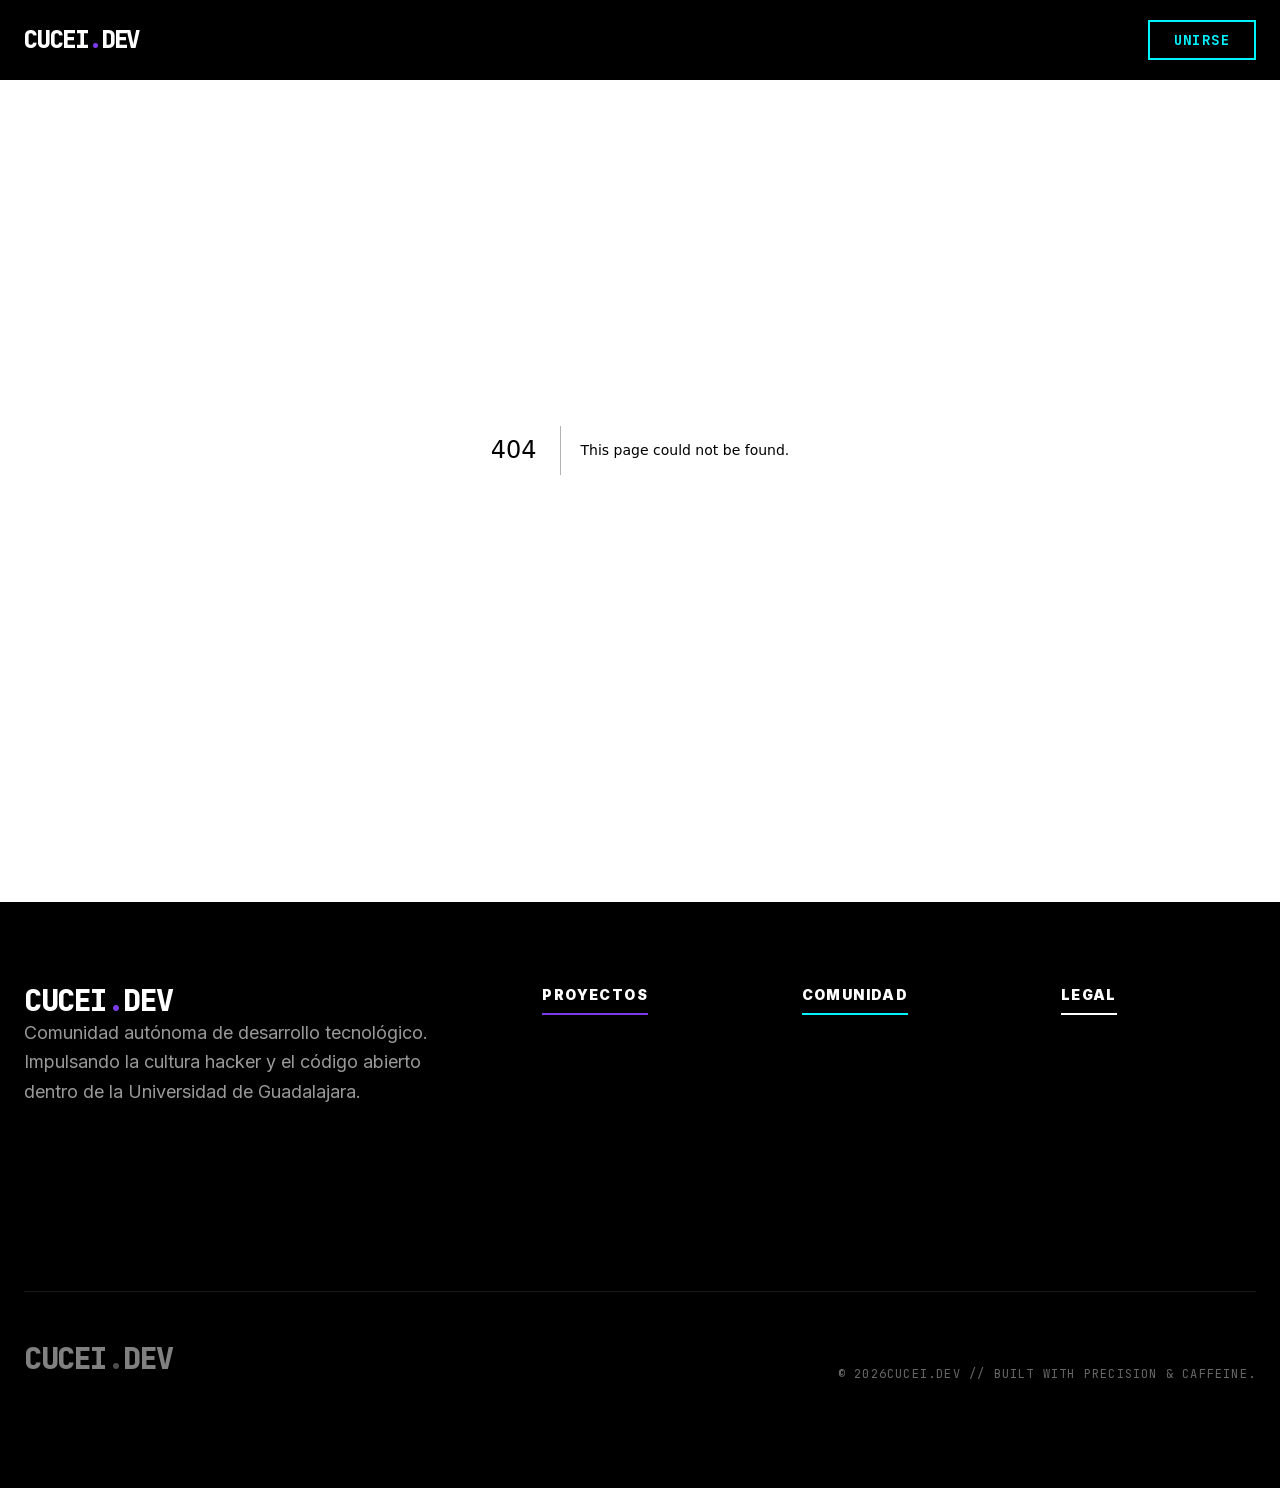
==== commit a52d54fd: "2026-03-31" ====
--- a/404/index.html
+++ b/404/index.html
@@ -1 +1 @@
-<!DOCTYPE html><!--smKi7Fr__yvOjvLVGVCek--><html lang="es"><head><meta charSet="utf-8"/><meta name="viewport" content="width=device-width, initial-scale=1"/><link rel="stylesheet" href="/_next/static/chunks/d5c0ef620f743f01.css" data-precedence="next"/><link rel="preload" as="script" fetchPriority="low" href="/_next/static/chunks/5c56ae189ccedda0.js"/><script src="/_next/static/chunks/806bdb8e4a6a9b95.js" async=""></script><script src="/_next/static/chunks/aee6c7720838f8a2.js" async=""></script><script src="/_next/static/chunks/58665f1783672c50.js" async=""></script><script src="/_next/static/chunks/turbopack-61ca3724616ce016.js" async=""></script><script src="/_next/static/chunks/18f38dbeee9f54d3.js" async=""></script><script src="/_next/static/chunks/d2be314c3ece3fbe.js" async=""></script><title>404: This page could not be found.</title><meta name="robots" content="noindex"/><meta name="next-size-adjust" content=""/><title>CUCEI.DEV</title><meta name="description" content="Comunidad independiente de desarrollo tecnológico de los alumnos de CUCEI, Universidad de Guadalajara."/><script src="/_next/static/chunks/a6dad97d9634a72d.js" noModule=""></script></head><body class="inter_5e89cbca-module__XMex2G__variable jetbrains_mono_7dea1b4c-module__7ibYFq__variable antialiased bg-black text-white"><div hidden=""><!--$--><!--/$--></div><nav class="fixed top-0 w-full z-50 bg-black border-b-2 border-white"><div class="max-w-7xl mx-auto px-6"><div class="flex justify-between items-center h-20"><div class="flex items-center"><a class="font-mono text-2xl font-extrabold tracking-tighter text-white" href="/">CUCEI<span class="text-primary">.</span>DEV</a></div><div class="hidden md:flex items-center space-x-10 font-mono text-sm uppercase tracking-widest"><a class="hover:text-primary transition-colors" href="https://horarios.cucei.dev">Horarios</a><a class="hover:text-primary transition-colors" href="/#profesores">Profesores</a><a class="hover:text-primary transition-colors" href="/#planificador">Planificador</a><a class="hover:text-primary transition-colors" href="/blog/">Blog</a><a class="border-2 border-neon text-neon px-6 py-2 hover:bg-neon hover:text-black transition-all font-bold" href="/#join">UNIRSE</a></div></div></div></nav><div style="font-family:system-ui,&quot;Segoe UI&quot;,Roboto,Helvetica,Arial,sans-serif,&quot;Apple Color Emoji&quot;,&quot;Segoe UI Emoji&quot;;height:100vh;text-align:center;display:flex;flex-direction:column;align-items:center;justify-content:center"><div><style>body{color:#000;background:#fff;margin:0}.next-error-h1{border-right:1px solid rgba(0,0,0,.3)}@media (prefers-color-scheme:dark){body{color:#fff;background:#000}.next-error-h1{border-right:1px solid rgba(255,255,255,.3)}}</style><h1 class="next-error-h1" style="display:inline-block;margin:0 20px 0 0;padding:0 23px 0 0;font-size:24px;font-weight:500;vertical-align:top;line-height:49px">404</h1><div style="display:inline-block"><h2 style="font-size:14px;font-weight:400;line-height:49px;margin:0">This page could not be found.</h2></div></div></div><!--$--><!--/$--><footer class="bg-black py-20 border-t-2 border-white"><div class="max-w-7xl mx-auto px-6"><div class="grid md:grid-cols-2 lg:grid-cols-5 gap-16 mb-20"><div class="lg:col-span-2"><a class="font-mono text-3xl font-black text-white mb-8 tracking-tighter uppercase" href="/">CUCEI<span class="text-primary">.</span>DEV</a><p class="text-white/60 text-lg leading-relaxed max-w-md">Comunidad autónoma de desarrollo tecnológico. Impulsando la cultura hacker y el código abierto dentro de la Universidad de Guadalajara.</p></div><div><h5 class="text-white font-black uppercase tracking-widest mb-8 text-sm border-b-2 border-primary pb-2 inline-block">Proyectos</h5><ul class="space-y-4 font-mono text-sm uppercase"><li><a class="hover:text-primary transition-colors" href="https://horarios.cucei.dev">Horarios</a></li><li><a class="hover:text-primary transition-colors" href="/#profesores">Profesores</a></li><li><a class="hover:text-primary transition-colors" href="/#planificador">Planificador</a></li><li><a class="hover:text-primary transition-colors" href="https://api.cucei.dev/redoc">Documentación</a></li></ul></div><div><h5 class="text-white font-black uppercase tracking-widest mb-8 text-sm border-b-2 border-neon pb-2 inline-block">Comunidad</h5><ul class="space-y-4 font-mono text-sm uppercase"><li><a class="hover:text-neon transition-colors" href="/blog/">Blog</a></li><li><a class="hover:text-neon transition-colors" href="https://github.com/cucei-dev">GitHub</a></li><li><a class="hover:text-neon transition-colors" href="#">Discord</a></li><li><a class="hover:text-neon transition-colors" href="/team/">Contribuidores</a></li><li><a class="hover:text-neon transition-colors" href="/hack/">Hackathons</a></li></ul></div><div><h5 class="text-white font-black uppercase tracking-widest mb-8 text-sm border-b-2 border-white pb-2 inline-block">Legal</h5><ul class="space-y-4 font-mono text-sm uppercase"><li><a class="hover:text-primary transition-colors" href="/conducta/">Código de Conducta</a></li><li><a class="hover:text-primary transition-colors" href="/privacidad/">Privacidad</a></li><li><a class="hover:text-primary transition-colors" href="/condiciones/">Términos y Condiciones</a></li></ul></div></div><div class="pt-12 border-t border-white/10 flex flex-col md:flex-row justify-between items-center gap-10"><div class="flex items-center gap-8 grayscale brightness-200 opacity-50"><a class="font-mono text-3xl font-black text-white mb-8 tracking-tighter uppercase" href="/">CUCEI<span class="text-primary">.</span>DEV</a></div><p class="text-xs font-mono text-white/40 uppercase tracking-widest">© <!-- -->2026<!-- --> cucei.dev // Built with precision &amp; caffeine.</p></div></div></footer><script src="/_next/static/chunks/5c56ae189ccedda0.js" id="_R_" async=""></script><script>(self.__next_f=self.__next_f||[]).push([0])</script><script>self.__next_f.push([1,"1:\"$Sreact.fragment\"\n2:I[22016,[\"/_next/static/chunks/18f38dbeee9f54d3.js\",\"/_next/static/chunks/d2be314c3ece3fbe.js\"],\"\"]\n3:I[39756,[\"/_next/static/chunks/18f38dbeee9f54d3.js\",\"/_next/static/chunks/d2be314c3ece3fbe.js\"],\"default\"]\n4:I[37457,[\"/_next/static/chunks/18f38dbeee9f54d3.js\",\"/_next/static/chunks/d2be314c3ece3fbe.js\"],\"default\"]\nf:I[68027,[\"/_next/static/chunks/18f38dbeee9f54d3.js\",\"/_next/static/chunks/d2be314c3ece3fbe.js\"],\"default\"]\n:HL[\"/_next/static/chunks/d5c0ef620f743f01.css\",\"style\"]\n"])</script><script>self.__next_f.push([1,"0:{\"P\":null,\"b\":\"smKi7Fr__yvOjvLVGVCek\",\"c\":[\"\",\"_not-found\",\"\"],\"q\":\"\",\"i\":false,\"f\":[[[\"\",{\"children\":[\"/_not-found\",{\"children\":[\"__PAGE__\",{}]}]},\"$undefined\",\"$undefined\",true],[[\"$\",\"$1\",\"c\",{\"children\":[[[\"$\",\"link\",\"0\",{\"rel\":\"stylesheet\",\"href\":\"/_next/static/chunks/d5c0ef620f743f01.css\",\"precedence\":\"next\",\"crossOrigin\":\"$undefined\",\"nonce\":\"$undefined\"}],[\"$\",\"script\",\"script-0\",{\"src\":\"/_next/static/chunks/18f38dbeee9f54d3.js\",\"async\":true,\"nonce\":\"$undefined\"}],[\"$\",\"script\",\"script-1\",{\"src\":\"/_next/static/chunks/d2be314c3ece3fbe.js\",\"async\":true,\"nonce\":\"$undefined\"}]],[\"$\",\"html\",null,{\"lang\":\"es\",\"children\":[\"$\",\"body\",null,{\"className\":\"inter_5e89cbca-module__XMex2G__variable jetbrains_mono_7dea1b4c-module__7ibYFq__variable antialiased bg-black text-white\",\"children\":[[\"$\",\"nav\",null,{\"className\":\"fixed top-0 w-full z-50 bg-black border-b-2 border-white\",\"children\":[\"$\",\"div\",null,{\"className\":\"max-w-7xl mx-auto px-6\",\"children\":[\"$\",\"div\",null,{\"className\":\"flex justify-between items-center h-20\",\"children\":[[\"$\",\"div\",null,{\"className\":\"flex items-center\",\"children\":[\"$\",\"$L2\",null,{\"href\":\"/\",\"className\":\"font-mono text-2xl font-extrabold tracking-tighter text-white\",\"children\":[\"CUCEI\",[\"$\",\"span\",null,{\"className\":\"text-primary\",\"children\":\".\"}],\"DEV\"]}]}],[\"$\",\"div\",null,{\"className\":\"hidden md:flex items-center space-x-10 font-mono text-sm uppercase tracking-widest\",\"children\":[[\"$\",\"$L2\",null,{\"className\":\"hover:text-primary transition-colors\",\"href\":\"https://horarios.cucei.dev\",\"children\":\"Horarios\"}],[\"$\",\"$L2\",null,{\"className\":\"hover:text-primary transition-colors\",\"href\":\"/#profesores\",\"children\":\"Profesores\"}],[\"$\",\"$L2\",null,{\"className\":\"hover:text-primary transition-colors\",\"href\":\"/#planificador\",\"children\":\"Planificador\"}],[\"$\",\"$L2\",null,{\"className\":\"hover:text-primary transition-colors\",\"href\":\"/blog\",\"children\":\"Blog\"}],[\"$\",\"$L2\",null,{\"className\":\"border-2 border-neon text-neon px-6 py-2 hover:bg-neon hover:text-black transition-all font-bold\",\"href\":\"/#join\",\"children\":\"UNIRSE\"}]]}]]}]}]}],[\"$\",\"$L3\",null,{\"parallelRouterKey\":\"children\",\"error\":\"$undefined\",\"errorStyles\":\"$undefined\",\"errorScripts\":\"$undefined\",\"template\":[\"$\",\"$L4\",null,{}],\"templateStyles\":\"$undefined\",\"templateScripts\":\"$undefined\",\"notFound\":[[[\"$\",\"title\",null,{\"children\":\"404: This page could not be found.\"}],[\"$\",\"div\",null,{\"style\":{\"fontFamily\":\"system-ui,\\\"Segoe UI\\\",Roboto,Helvetica,Arial,sans-serif,\\\"Apple Color Emoji\\\",\\\"Segoe UI Emoji\\\"\",\"height\":\"100vh\",\"textAlign\":\"center\",\"display\":\"flex\",\"flexDirection\":\"column\",\"alignItems\":\"center\",\"justifyContent\":\"center\"},\"children\":[\"$\",\"div\",null,{\"children\":[[\"$\",\"style\",null,{\"dangerouslySetInnerHTML\":{\"__html\":\"body{color:#000;background:#fff;margin:0}.next-error-h1{border-right:1px solid rgba(0,0,0,.3)}@media (prefers-color-scheme:dark){body{color:#fff;background:#000}.next-error-h1{border-right:1px solid rgba(255,255,255,.3)}}\"}}],[\"$\",\"h1\",null,{\"className\":\"next-error-h1\",\"style\":{\"display\":\"inline-block\",\"margin\":\"0 20px 0 0\",\"padding\":\"0 23px 0 0\",\"fontSize\":24,\"fontWeight\":500,\"verticalAlign\":\"top\",\"lineHeight\":\"49px\"},\"children\":404}],[\"$\",\"div\",null,{\"style\":{\"display\":\"inline-block\"},\"children\":[\"$\",\"h2\",null,{\"style\":{\"fontSize\":14,\"fontWeight\":400,\"lineHeight\":\"49px\",\"margin\":0},\"children\":\"This page could not be found.\"}]}]]}]}]],[]],\"forbidden\":\"$undefined\",\"unauthorized\":\"$undefined\"}],[\"$\",\"footer\",null,{\"className\":\"bg-black py-20 border-t-2 border-white\",\"children\":[\"$\",\"div\",null,{\"className\":\"max-w-7xl mx-auto px-6\",\"children\":[[\"$\",\"div\",null,{\"className\":\"grid md:grid-cols-2 lg:grid-cols-5 gap-16 mb-20\",\"children\":[[\"$\",\"div\",null,{\"className\":\"lg:col-span-2\",\"children\":[[\"$\",\"$L2\",null,{\"href\":\"/\",\"className\":\"font-mono text-3xl font-black text-white mb-8 tracking-tighter uppercase\",\"children\":[\"CUCEI\",[\"$\",\"span\",null,{\"className\":\"text-primary\",\"children\":\".\"}],\"DEV\"]}],[\"$\",\"p\",null,{\"className\":\"text-white/60 text-lg leading-relaxed max-w-md\",\"children\":\"Comunidad autónoma de desarrollo tecnológico. Impulsando la cultura hacker y el código abierto dentro de la Universidad de Guadalajara.\"}]]}],[\"$\",\"div\",null,{\"children\":[[\"$\",\"h5\",null,{\"className\":\"text-white font-black uppercase tracking-widest mb-8 text-sm border-b-2 border-primary pb-2 inline-block\",\"children\":\"Proyectos\"}],[\"$\",\"ul\",null,{\"className\":\"space-y-4 font-mono text-sm uppercase\",\"children\":[[\"$\",\"li\",null,{\"children\":\"$L5\"}],\"$L6\",\"$L7\",\"$L8\"]}]]}],\"$L9\",\"$La\"]}],\"$Lb\"]}]}]]}]}]]}],{\"children\":[\"$Lc\",{\"children\":[\"$Ld\",{},null,false,false]},null,false,false]},null,false,false],\"$Le\",false]],\"m\":\"$undefined\",\"G\":[\"$f\",\"$undefined\"],\"S\":true}\n"])</script><script>self.__next_f.push([1,"10:I[97367,[\"/_next/static/chunks/18f38dbeee9f54d3.js\",\"/_next/static/chunks/d2be314c3ece3fbe.js\"],\"OutletBoundary\"]\n11:\"$Sreact.suspense\"\n13:I[97367,[\"/_next/static/chunks/18f38dbeee9f54d3.js\",\"/_next/static/chunks/d2be314c3ece3fbe.js\"],\"ViewportBoundary\"]\n15:I[97367,[\"/_next/static/chunks/18f38dbeee9f54d3.js\",\"/_next/static/chunks/d2be314c3ece3fbe.js\"],\"MetadataBoundary\"]\n5:[\"$\",\"$L2\",null,{\"className\":\"hover:text-primary transition-colors\",\"href\":\"https://horarios.cucei.dev\",\"children\":\"Horarios\"}]\n6:[\"$\",\"li\",null,{\"children\":[\"$\",\"$L2\",null,{\"className\":\"hover:text-primary transition-colors\",\"href\":\"/#profesores\",\"children\":\"Profesores\"}]}]\n7:[\"$\",\"li\",null,{\"children\":[\"$\",\"$L2\",null,{\"className\":\"hover:text-primary transition-colors\",\"href\":\"/#planificador\",\"children\":\"Planificador\"}]}]\n8:[\"$\",\"li\",null,{\"children\":[\"$\",\"a\",null,{\"className\":\"hover:text-primary transition-colors\",\"href\":\"https://api.cucei.dev/redoc\",\"children\":\"Documentación\"}]}]\n9:[\"$\",\"div\",null,{\"children\":[[\"$\",\"h5\",null,{\"className\":\"text-white font-black uppercase tracking-widest mb-8 text-sm border-b-2 border-neon pb-2 inline-block\",\"children\":\"Comunidad\"}],[\"$\",\"ul\",null,{\"className\":\"space-y-4 font-mono text-sm uppercase\",\"children\":[[\"$\",\"li\",null,{\"children\":[\"$\",\"$L2\",null,{\"className\":\"hover:text-neon transition-colors\",\"href\":\"/blog\",\"children\":\"Blog\"}]}],[\"$\",\"li\",null,{\"children\":[\"$\",\"a\",null,{\"className\":\"hover:text-neon transition-colors\",\"href\":\"https://github.com/cucei-dev\",\"children\":\"GitHub\"}]}],[\"$\",\"li\",null,{\"children\":[\"$\",\"a\",null,{\"className\":\"hover:text-neon transition-colors\",\"href\":\"#\",\"children\":\"Discord\"}]}],[\"$\",\"li\",null,{\"children\":[\"$\",\"$L2\",null,{\"className\":\"hover:text-neon transition-colors\",\"href\":\"/team\",\"children\":\"Contribuidores\"}]}],[\"$\",\"li\",null,{\"children\":[\"$\",\"$L2\",null,{\"className\":\"hover:text-neon transition-colors\",\"href\":\"/hack\",\"children\":\"Hackathons\"}]}]]}]]}]\na:[\"$\",\"div\",null,{\"children\":[[\"$\",\"h5\",null,{\"className\":\"text-white font-black uppercase tracking-widest mb-8 text-sm border-b-2 border-white pb-2 inline-block\",\"children\":\"Legal\"}],[\"$\",\"ul\",null,{\"className\":\"space-y-4 font-mono text-sm uppercase\",\"children\":[[\"$\",\"li\",null,{\"children\":[\"$\",\"$L2\",null,{\"className\":\"hover:text-primary transition-colors\",\"href\":\"/conducta\",\"children\":\"Código de Conducta\"}]}],[\"$\",\"li\",null,{\"children\":[\"$\",\"$L2\",null,{\"className\":\"hover:text-primary transition-colors\",\"href\":\"/privacidad\",\"children\":\"Privacidad\"}]}],[\"$\",\"li\",null,{\"children\":[\"$\",\"$L2\",null,{\"className\":\"hover:text-primary transition-colors\",\"href\":\"/condiciones\",\"children\":\"Términos y Condiciones\"}]}]]}]]}]\nb:[\"$\",\"div\",null,{\"className\":\"pt-12 border-t border-white/10 flex flex-col md:flex-row justify-between items-center gap-10\",\"children\":[[\"$\",\"div\",null,{\"className\":\"flex items-center gap-8 grayscale brightness-200 opacity-50\",\"children\":[\"$\",\"$L2\",null,{\"href\":\"/\",\"className\":\"font-mono text-3xl font-black text-white mb-8 tracking-tighter uppercase\",\"children\":[\"CUCEI\",[\"$\",\"span\",null,{\"className\":\"text-primary\",\"children\":\".\"}],\"DEV\"]}]}],[\"$\",\"p\",null,{\"className\":\"text-xs font-mono text-white/40 uppercase tracking-widest\",\"children\":[\"© \",2026,\" cucei.dev // Built with precision \u0026 caffeine.\"]}]]}]\nc:[\"$\",\"$1\",\"c\",{\"children\":[null,[\"$\",\"$L3\",null,{\"parallelRouterKey\":\"children\",\"error\":\"$undefined\",\"errorStyles\":\"$undefined\",\"errorScripts\":\"$undefined\",\"template\":[\"$\",\"$L4\",null,{}],\"templateStyles\":\"$undefined\",\"templateScripts\":\"$undefined\",\"notFound\":\"$undefined\",\"forbidden\":\"$undefined\",\"unauthorized\":\"$undefined\"}]]}]\nd:[\"$\",\"$1\",\"c\",{\"children\":[[[\"$\",\"title\",null,{\"children\":\"404: This page could not be found.\"}],[\"$\",\"div\",null,{\"style\":\"$0:f:0:1:0:props:children:1:props:children:props:children:1:props:notFound:0:1:props:style\",\"children\":[\"$\",\"div\",null,{\"children\":[[\"$\",\"style\",null,{\"dangerouslySetInnerHTML\":{\"__html\":\"body{color:#000;background:#fff;margin:0}.next-error-h1{border-right:1px solid rgba(0,0,0,.3)}@media (prefers-color-scheme:dark){body{color:#fff;background:#000}.next-error-h1{border-right:1"])</script><script>self.__next_f.push([1,"px solid rgba(255,255,255,.3)}}\"}}],[\"$\",\"h1\",null,{\"className\":\"next-error-h1\",\"style\":\"$0:f:0:1:0:props:children:1:props:children:props:children:1:props:notFound:0:1:props:children:props:children:1:props:style\",\"children\":404}],[\"$\",\"div\",null,{\"style\":\"$0:f:0:1:0:props:children:1:props:children:props:children:1:props:notFound:0:1:props:children:props:children:2:props:style\",\"children\":[\"$\",\"h2\",null,{\"style\":\"$0:f:0:1:0:props:children:1:props:children:props:children:1:props:notFound:0:1:props:children:props:children:2:props:children:props:style\",\"children\":\"This page could not be found.\"}]}]]}]}]],null,[\"$\",\"$L10\",null,{\"children\":[\"$\",\"$11\",null,{\"name\":\"Next.MetadataOutlet\",\"children\":\"$@12\"}]}]]}]\ne:[\"$\",\"$1\",\"h\",{\"children\":[[\"$\",\"meta\",null,{\"name\":\"robots\",\"content\":\"noindex\"}],[\"$\",\"$L13\",null,{\"children\":\"$L14\"}],[\"$\",\"div\",null,{\"hidden\":true,\"children\":[\"$\",\"$L15\",null,{\"children\":[\"$\",\"$11\",null,{\"name\":\"Next.Metadata\",\"children\":\"$L16\"}]}]}],[\"$\",\"meta\",null,{\"name\":\"next-size-adjust\",\"content\":\"\"}]]}]\n"])</script><script>self.__next_f.push([1,"14:[[\"$\",\"meta\",\"0\",{\"charSet\":\"utf-8\"}],[\"$\",\"meta\",\"1\",{\"name\":\"viewport\",\"content\":\"width=device-width, initial-scale=1\"}]]\n"])</script><script>self.__next_f.push([1,"12:null\n16:[[\"$\",\"title\",\"0\",{\"children\":\"CUCEI.DEV\"}],[\"$\",\"meta\",\"1\",{\"name\":\"description\",\"content\":\"Comunidad independiente de desarrollo tecnológico de los alumnos de CUCEI, Universidad de Guadalajara.\"}]]\n"])</script></body></html>+<!DOCTYPE html><html lang="es"><head><meta charSet="utf-8"/><meta name="viewport" content="width=device-width, initial-scale=1"/><link rel="stylesheet" href="/_next/static/chunks/0zx~mjfcycnyb.css" data-precedence="next"/><link rel="preload" as="script" fetchPriority="low" href="/_next/static/chunks/0gxwci3e5-ykx.js"/><script src="/_next/static/chunks/0dgq26a5_oy.a.js" async=""></script><script src="/_next/static/chunks/0h4bq73pogmtb.js" async=""></script><script src="/_next/static/chunks/0i~93fld3ugu2.js" async=""></script><script src="/_next/static/chunks/turbopack-0t.stblfnq.x_.js" async=""></script><script src="/_next/static/chunks/16ty2921ivfs3.js" async=""></script><script src="/_next/static/chunks/0d3shmwh5_nmn.js" async=""></script><link rel="apple-touch-icon" sizes="57x57" href="/apple-icon-57x57.png"/><link rel="apple-touch-icon" sizes="60x60" href="/apple-icon-60x60.png"/><link rel="apple-touch-icon" sizes="72x72" href="/apple-icon-72x72.png"/><link rel="apple-touch-icon" sizes="76x76" href="/apple-icon-76x76.png"/><link rel="apple-touch-icon" sizes="114x114" href="/apple-icon-114x114.png"/><link rel="apple-touch-icon" sizes="120x120" href="/apple-icon-120x120.png"/><link rel="apple-touch-icon" sizes="144x144" href="/apple-icon-144x144.png"/><link rel="apple-touch-icon" sizes="152x152" href="/apple-icon-152x152.png"/><link rel="apple-touch-icon" sizes="180x180" href="/apple-icon-180x180.png"/><link rel="icon" type="image/png" sizes="192x192" href="/android-icon-192x192.png"/><link rel="icon" type="image/png" sizes="32x32" href="/favicon-32x32.png"/><link rel="icon" type="image/png" sizes="96x96" href="/favicon-96x96.png"/><link rel="icon" type="image/png" sizes="16x16" href="/favicon-16x16.png"/><link rel="manifest" href="/manifest.json"/><meta name="msapplication-TileColor" content="#6931C9"/><meta name="msapplication-TileImage" content="/ms-icon-144x144.png"/><meta name="theme-color" content="#6931C9"/><title>404: This page could not be found.</title><meta name="robots" content="noindex"/><meta name="next-size-adjust" content=""/><title>CUCEI.DEV</title><meta name="description" content="Comunidad independiente de desarrollo tecnológico de los alumnos de CUCEI, Universidad de Guadalajara."/><script src="/_next/static/chunks/03~yq9q893hmn.js" noModule=""></script></head><body class="inter_5e89cbca-module__XMex2G__variable jetbrains_mono_7dea1b4c-module__7ibYFq__variable antialiased bg-black text-white"><div hidden=""><!--$--><!--/$--></div><nav class="fixed top-0 w-full z-50 bg-black border-b-2 border-white"><div class="max-w-7xl mx-auto px-6"><div class="flex justify-between items-center h-20"><div class="flex items-center"><a class="font-mono text-2xl font-extrabold tracking-tighter text-white" href="/">CUCEI<span class="text-primary">.</span>DEV</a></div><div class="hidden md:flex items-center space-x-10 font-mono text-sm uppercase tracking-widest"><a class="hover:text-primary transition-colors" href="https://horarios.cucei.dev">Horarios</a><a class="hover:text-primary transition-colors" href="/#profesores">Profesores</a><a class="hover:text-primary transition-colors" href="/#planificador">Planificador</a><a class="hover:text-primary transition-colors" href="/blog/">Blog</a><a class="border-2 border-neon text-neon px-6 py-2 hover:bg-neon hover:text-black transition-all font-bold" href="/#join">UNIRSE</a></div></div></div></nav><div style="font-family:system-ui,&quot;Segoe UI&quot;,Roboto,Helvetica,Arial,sans-serif,&quot;Apple Color Emoji&quot;,&quot;Segoe UI Emoji&quot;;height:100vh;text-align:center;display:flex;flex-direction:column;align-items:center;justify-content:center"><div><style>body{color:#000;background:#fff;margin:0}.next-error-h1{border-right:1px solid rgba(0,0,0,.3)}@media (prefers-color-scheme:dark){body{color:#fff;background:#000}.next-error-h1{border-right:1px solid rgba(255,255,255,.3)}}</style><h1 class="next-error-h1" style="display:inline-block;margin:0 20px 0 0;padding:0 23px 0 0;font-size:24px;font-weight:500;vertical-align:top;line-height:49px">404</h1><div style="display:inline-block"><h2 style="font-size:14px;font-weight:400;line-height:49px;margin:0">This page could not be found.</h2></div></div></div><!--$--><!--/$--><footer class="bg-black py-20 border-t-2 border-white"><div class="max-w-7xl mx-auto px-6"><div class="grid md:grid-cols-2 lg:grid-cols-5 gap-16 mb-20"><div class="lg:col-span-2"><a class="font-mono text-3xl font-black text-white mb-8 tracking-tighter uppercase" href="/">CUCEI<span class="text-primary">.</span>DEV</a><p class="text-white/60 text-lg leading-relaxed max-w-md">Comunidad autónoma de desarrollo tecnológico. Impulsando la cultura hacker y el código abierto dentro de la Universidad de Guadalajara.</p></div><div><h5 class="text-white font-black uppercase tracking-widest mb-8 text-sm border-b-2 border-primary pb-2 inline-block">Proyectos</h5><ul class="space-y-4 font-mono text-sm uppercase"><li><a class="hover:text-primary transition-colors" href="https://horarios.cucei.dev">Horarios</a></li><li><a class="hover:text-primary transition-colors" href="/#profesores">Profesores</a></li><li><a class="hover:text-primary transition-colors" href="/#planificador">Planificador</a></li><li><a class="hover:text-primary transition-colors" href="https://api.cucei.dev/redoc">Documentación</a></li></ul></div><div><h5 class="text-white font-black uppercase tracking-widest mb-8 text-sm border-b-2 border-neon pb-2 inline-block">Comunidad</h5><ul class="space-y-4 font-mono text-sm uppercase"><li><a class="hover:text-neon transition-colors" href="/blog/">Blog</a></li><li><a class="hover:text-neon transition-colors" href="https://github.com/cucei-dev">GitHub</a></li><li><a class="hover:text-neon transition-colors" href="#">Discord</a></li><li><a class="hover:text-neon transition-colors" href="/team/">Contribuidores</a></li><li><a class="hover:text-neon transition-colors" href="/hack/">Hackathons</a></li></ul></div><div><h5 class="text-white font-black uppercase tracking-widest mb-8 text-sm border-b-2 border-white pb-2 inline-block">Legal</h5><ul class="space-y-4 font-mono text-sm uppercase"><li><a class="hover:text-primary transition-colors" href="/conducta/">Código de Conducta</a></li><li><a class="hover:text-primary transition-colors" href="/privacidad/">Privacidad</a></li><li><a class="hover:text-primary transition-colors" href="/condiciones/">Términos y Condiciones</a></li></ul></div></div><div class="pt-12 border-t border-white/10 flex flex-col md:flex-row justify-between items-center gap-10"><div class="flex items-center gap-8 grayscale brightness-200 opacity-50"><a class="font-mono text-3xl font-black text-white mb-8 tracking-tighter uppercase" href="/">CUCEI<span class="text-primary">.</span>DEV</a></div><p class="text-xs font-mono text-white/40 uppercase tracking-widest">© <!-- -->2026<!-- -->cucei.dev // Built with precision &amp; caffeine.</p></div></div></footer><script src="/_next/static/chunks/0gxwci3e5-ykx.js" id="_R_" async=""></script><script>(self.__next_f=self.__next_f||[]).push([0])</script><script>self.__next_f.push([1,"1:\"$Sreact.fragment\"\n2:I[22016,[\"/_next/static/chunks/16ty2921ivfs3.js\",\"/_next/static/chunks/0d3shmwh5_nmn.js\"],\"\"]\n3:I[39756,[\"/_next/static/chunks/16ty2921ivfs3.js\",\"/_next/static/chunks/0d3shmwh5_nmn.js\"],\"default\"]\n4:I[37457,[\"/_next/static/chunks/16ty2921ivfs3.js\",\"/_next/static/chunks/0d3shmwh5_nmn.js\"],\"default\"]\nb:I[68027,[\"/_next/static/chunks/16ty2921ivfs3.js\",\"/_next/static/chunks/0d3shmwh5_nmn.js\"],\"default\",1]\n:HL[\"/_next/static/chunks/0zx~mjfcycnyb.css\",\"style\"]\n"])</script><script>self.__next_f.push([1,"0:{\"P\":null,\"c\":[\"\",\"_not-found\",\"\"],\"q\":\"\",\"i\":false,\"f\":[[[\"\",{\"children\":[\"/_not-found\",{\"children\":[\"__PAGE__\",{}]}]},\"$undefined\",\"$undefined\",16],[[\"$\",\"$1\",\"c\",{\"children\":[[[\"$\",\"link\",\"0\",{\"rel\":\"stylesheet\",\"href\":\"/_next/static/chunks/0zx~mjfcycnyb.css\",\"precedence\":\"next\",\"crossOrigin\":\"$undefined\",\"nonce\":\"$undefined\"}],[\"$\",\"script\",\"script-0\",{\"src\":\"/_next/static/chunks/16ty2921ivfs3.js\",\"async\":true,\"nonce\":\"$undefined\"}],[\"$\",\"script\",\"script-1\",{\"src\":\"/_next/static/chunks/0d3shmwh5_nmn.js\",\"async\":true,\"nonce\":\"$undefined\"}]],[\"$\",\"html\",null,{\"lang\":\"es\",\"children\":[[\"$\",\"head\",null,{\"children\":[[\"$\",\"link\",null,{\"rel\":\"apple-touch-icon\",\"sizes\":\"57x57\",\"href\":\"/apple-icon-57x57.png\"}],[\"$\",\"link\",null,{\"rel\":\"apple-touch-icon\",\"sizes\":\"60x60\",\"href\":\"/apple-icon-60x60.png\"}],[\"$\",\"link\",null,{\"rel\":\"apple-touch-icon\",\"sizes\":\"72x72\",\"href\":\"/apple-icon-72x72.png\"}],[\"$\",\"link\",null,{\"rel\":\"apple-touch-icon\",\"sizes\":\"76x76\",\"href\":\"/apple-icon-76x76.png\"}],[\"$\",\"link\",null,{\"rel\":\"apple-touch-icon\",\"sizes\":\"114x114\",\"href\":\"/apple-icon-114x114.png\"}],[\"$\",\"link\",null,{\"rel\":\"apple-touch-icon\",\"sizes\":\"120x120\",\"href\":\"/apple-icon-120x120.png\"}],[\"$\",\"link\",null,{\"rel\":\"apple-touch-icon\",\"sizes\":\"144x144\",\"href\":\"/apple-icon-144x144.png\"}],[\"$\",\"link\",null,{\"rel\":\"apple-touch-icon\",\"sizes\":\"152x152\",\"href\":\"/apple-icon-152x152.png\"}],[\"$\",\"link\",null,{\"rel\":\"apple-touch-icon\",\"sizes\":\"180x180\",\"href\":\"/apple-icon-180x180.png\"}],[\"$\",\"link\",null,{\"rel\":\"icon\",\"type\":\"image/png\",\"sizes\":\"192x192\",\"href\":\"/android-icon-192x192.png\"}],[\"$\",\"link\",null,{\"rel\":\"icon\",\"type\":\"image/png\",\"sizes\":\"32x32\",\"href\":\"/favicon-32x32.png\"}],[\"$\",\"link\",null,{\"rel\":\"icon\",\"type\":\"image/png\",\"sizes\":\"96x96\",\"href\":\"/favicon-96x96.png\"}],[\"$\",\"link\",null,{\"rel\":\"icon\",\"type\":\"image/png\",\"sizes\":\"16x16\",\"href\":\"/favicon-16x16.png\"}],[\"$\",\"link\",null,{\"rel\":\"manifest\",\"href\":\"/manifest.json\"}],[\"$\",\"meta\",null,{\"name\":\"msapplication-TileColor\",\"content\":\"#6931C9\"}],[\"$\",\"meta\",null,{\"name\":\"msapplication-TileImage\",\"content\":\"/ms-icon-144x144.png\"}],[\"$\",\"meta\",null,{\"name\":\"theme-color\",\"content\":\"#6931C9\"}]]}],[\"$\",\"body\",null,{\"className\":\"inter_5e89cbca-module__XMex2G__variable jetbrains_mono_7dea1b4c-module__7ibYFq__variable antialiased bg-black text-white\",\"children\":[[\"$\",\"nav\",null,{\"className\":\"fixed top-0 w-full z-50 bg-black border-b-2 border-white\",\"children\":[\"$\",\"div\",null,{\"className\":\"max-w-7xl mx-auto px-6\",\"children\":[\"$\",\"div\",null,{\"className\":\"flex justify-between items-center h-20\",\"children\":[[\"$\",\"div\",null,{\"className\":\"flex items-center\",\"children\":[\"$\",\"$L2\",null,{\"href\":\"/\",\"className\":\"font-mono text-2xl font-extrabold tracking-tighter text-white\",\"children\":[\"CUCEI\",[\"$\",\"span\",null,{\"className\":\"text-primary\",\"children\":\".\"}],\"DEV\"]}]}],[\"$\",\"div\",null,{\"className\":\"hidden md:flex items-center space-x-10 font-mono text-sm uppercase tracking-widest\",\"children\":[[\"$\",\"$L2\",null,{\"className\":\"hover:text-primary transition-colors\",\"href\":\"https://horarios.cucei.dev\",\"children\":\"Horarios\"}],[\"$\",\"$L2\",null,{\"className\":\"hover:text-primary transition-colors\",\"href\":\"/#profesores\",\"children\":\"Profesores\"}],[\"$\",\"$L2\",null,{\"className\":\"hover:text-primary transition-colors\",\"href\":\"/#planificador\",\"children\":\"Planificador\"}],[\"$\",\"$L2\",null,{\"className\":\"hover:text-primary transition-colors\",\"href\":\"/blog\",\"children\":\"Blog\"}],[\"$\",\"$L2\",null,{\"className\":\"border-2 border-neon text-neon px-6 py-2 hover:bg-neon hover:text-black transition-all font-bold\",\"href\":\"/#join\",\"children\":\"UNIRSE\"}]]}]]}]}]}],[\"$\",\"$L3\",null,{\"parallelRouterKey\":\"children\",\"error\":\"$undefined\",\"errorStyles\":\"$undefined\",\"errorScripts\":\"$undefined\",\"template\":[\"$\",\"$L4\",null,{}],\"templateStyles\":\"$undefined\",\"templateScripts\":\"$undefined\",\"notFound\":[[[\"$\",\"title\",null,{\"children\":\"404: This page could not be found.\"}],[\"$\",\"div\",null,{\"style\":{\"fontFamily\":\"system-ui,\\\"Segoe UI\\\",Roboto,Helvetica,Arial,sans-serif,\\\"Apple Color Emoji\\\",\\\"Segoe UI Emoji\\\"\",\"height\":\"100vh\",\"textAlign\":\"center\",\"display\":\"flex\",\"flexDirection\":\"column\",\"alignItems\":\"center\",\"justifyContent\":\"center\"},\"children\":[\"$\",\"div\",null,{\"children\":[[\"$\",\"style\",null,{\"dangerouslySetInnerHTML\":{\"__html\":\"body{color:#000;background:#fff;margin:0}.next-error-h1{border-right:1px solid rgba(0,0,0,.3)}@media (prefers-color-scheme:dark){body{color:#fff;background:#000}.next-error-h1{border-right:1px solid rgba(255,255,255,.3)}}\"}}],[\"$\",\"h1\",null,{\"className\":\"next-error-h1\",\"style\":{\"display\":\"inline-block\",\"margin\":\"0 20px 0 0\",\"padding\":\"0 23px 0 0\",\"fontSize\":24,\"fontWeight\":500,\"verticalAlign\":\"top\",\"lineHeight\":\"49px\"},\"children\":404}],\"$L5\"]}]}]],[]],\"forbidden\":\"$undefined\",\"unauthorized\":\"$undefined\"}],\"$L6\"]}]]}]]}],{\"children\":[\"$L7\",{\"children\":[\"$L8\",{},null,false,null]},null,false,\"$@9\"]},null,false,null],\"$La\",false]],\"m\":\"$undefined\",\"G\":[\"$b\",[\"$Lc\"]],\"S\":true,\"h\":null,\"s\":\"$undefined\",\"l\":\"$undefined\",\"p\":\"$undefined\",\"d\":\"$undefined\",\"b\":\"Ur0O-9msWQt00eszCIj7X\"}\n"])</script><script>self.__next_f.push([1,"d:I[97367,[\"/_next/static/chunks/16ty2921ivfs3.js\",\"/_next/static/chunks/0d3shmwh5_nmn.js\"],\"OutletBoundary\"]\ne:\"$Sreact.suspense\"\n11:I[97367,[\"/_next/static/chunks/16ty2921ivfs3.js\",\"/_next/static/chunks/0d3shmwh5_nmn.js\"],\"ViewportBoundary\"]\n13:I[97367,[\"/_next/static/chunks/16ty2921ivfs3.js\",\"/_next/static/chunks/0d3shmwh5_nmn.js\"],\"MetadataBoundary\"]\n5:[\"$\",\"div\",null,{\"style\":{\"display\":\"inline-block\"},\"children\":[\"$\",\"h2\",null,{\"style\":{\"fontSize\":14,\"fontWeight\":400,\"lineHeight\":\"49px\",\"margin\":0},\"children\":\"This page could not be found.\"}]}]\n"])</script><script>self.__next_f.push([1,"6:[\"$\",\"footer\",null,{\"className\":\"bg-black py-20 border-t-2 border-white\",\"children\":[\"$\",\"div\",null,{\"className\":\"max-w-7xl mx-auto px-6\",\"children\":[[\"$\",\"div\",null,{\"className\":\"grid md:grid-cols-2 lg:grid-cols-5 gap-16 mb-20\",\"children\":[[\"$\",\"div\",null,{\"className\":\"lg:col-span-2\",\"children\":[[\"$\",\"$L2\",null,{\"href\":\"/\",\"className\":\"font-mono text-3xl font-black text-white mb-8 tracking-tighter uppercase\",\"children\":[\"CUCEI\",[\"$\",\"span\",null,{\"className\":\"text-primary\",\"children\":\".\"}],\"DEV\"]}],[\"$\",\"p\",null,{\"className\":\"text-white/60 text-lg leading-relaxed max-w-md\",\"children\":\"Comunidad autónoma de desarrollo tecnológico. Impulsando la cultura hacker y el código abierto dentro de la Universidad de Guadalajara.\"}]]}],[\"$\",\"div\",null,{\"children\":[[\"$\",\"h5\",null,{\"className\":\"text-white font-black uppercase tracking-widest mb-8 text-sm border-b-2 border-primary pb-2 inline-block\",\"children\":\"Proyectos\"}],[\"$\",\"ul\",null,{\"className\":\"space-y-4 font-mono text-sm uppercase\",\"children\":[[\"$\",\"li\",null,{\"children\":[\"$\",\"$L2\",null,{\"className\":\"hover:text-primary transition-colors\",\"href\":\"https://horarios.cucei.dev\",\"children\":\"Horarios\"}]}],[\"$\",\"li\",null,{\"children\":[\"$\",\"$L2\",null,{\"className\":\"hover:text-primary transition-colors\",\"href\":\"/#profesores\",\"children\":\"Profesores\"}]}],[\"$\",\"li\",null,{\"children\":[\"$\",\"$L2\",null,{\"className\":\"hover:text-primary transition-colors\",\"href\":\"/#planificador\",\"children\":\"Planificador\"}]}],[\"$\",\"li\",null,{\"children\":[\"$\",\"a\",null,{\"className\":\"hover:text-primary transition-colors\",\"href\":\"https://api.cucei.dev/redoc\",\"children\":\"Documentación\"}]}]]}]]}],[\"$\",\"div\",null,{\"children\":[[\"$\",\"h5\",null,{\"className\":\"text-white font-black uppercase tracking-widest mb-8 text-sm border-b-2 border-neon pb-2 inline-block\",\"children\":\"Comunidad\"}],[\"$\",\"ul\",null,{\"className\":\"space-y-4 font-mono text-sm uppercase\",\"children\":[[\"$\",\"li\",null,{\"children\":[\"$\",\"$L2\",null,{\"className\":\"hover:text-neon transition-colors\",\"href\":\"/blog\",\"children\":\"Blog\"}]}],[\"$\",\"li\",null,{\"children\":[\"$\",\"a\",null,{\"className\":\"hover:text-neon transition-colors\",\"href\":\"https://github.com/cucei-dev\",\"children\":\"GitHub\"}]}],[\"$\",\"li\",null,{\"children\":[\"$\",\"a\",null,{\"className\":\"hover:text-neon transition-colors\",\"href\":\"#\",\"children\":\"Discord\"}]}],[\"$\",\"li\",null,{\"children\":[\"$\",\"$L2\",null,{\"className\":\"hover:text-neon transition-colors\",\"href\":\"/team\",\"children\":\"Contribuidores\"}]}],[\"$\",\"li\",null,{\"children\":[\"$\",\"$L2\",null,{\"className\":\"hover:text-neon transition-colors\",\"href\":\"/hack\",\"children\":\"Hackathons\"}]}]]}]]}],[\"$\",\"div\",null,{\"children\":[[\"$\",\"h5\",null,{\"className\":\"text-white font-black uppercase tracking-widest mb-8 text-sm border-b-2 border-white pb-2 inline-block\",\"children\":\"Legal\"}],[\"$\",\"ul\",null,{\"className\":\"space-y-4 font-mono text-sm uppercase\",\"children\":[[\"$\",\"li\",null,{\"children\":[\"$\",\"$L2\",null,{\"className\":\"hover:text-primary transition-colors\",\"href\":\"/conducta\",\"children\":\"Código de Conducta\"}]}],[\"$\",\"li\",null,{\"children\":[\"$\",\"$L2\",null,{\"className\":\"hover:text-primary transition-colors\",\"href\":\"/privacidad\",\"children\":\"Privacidad\"}]}],[\"$\",\"li\",null,{\"children\":[\"$\",\"$L2\",null,{\"className\":\"hover:text-primary transition-colors\",\"href\":\"/condiciones\",\"children\":\"Términos y Condiciones\"}]}]]}]]}]]}],[\"$\",\"div\",null,{\"className\":\"pt-12 border-t border-white/10 flex flex-col md:flex-row justify-between items-center gap-10\",\"children\":[[\"$\",\"div\",null,{\"className\":\"flex items-center gap-8 grayscale brightness-200 opacity-50\",\"children\":[\"$\",\"$L2\",null,{\"href\":\"/\",\"className\":\"font-mono text-3xl font-black text-white mb-8 tracking-tighter uppercase\",\"children\":[\"CUCEI\",[\"$\",\"span\",null,{\"className\":\"text-primary\",\"children\":\".\"}],\"DEV\"]}]}],[\"$\",\"p\",null,{\"className\":\"text-xs font-mono text-white/40 uppercase tracking-widest\",\"children\":[\"© \",2026,\"cucei.dev // Built with precision \u0026 caffeine.\"]}]]}]]}]}]\n"])</script><script>self.__next_f.push([1,"7:[\"$\",\"$1\",\"c\",{\"children\":[null,[\"$\",\"$L3\",null,{\"parallelRouterKey\":\"children\",\"error\":\"$undefined\",\"errorStyles\":\"$undefined\",\"errorScripts\":\"$undefined\",\"template\":[\"$\",\"$L4\",null,{}],\"templateStyles\":\"$undefined\",\"templateScripts\":\"$undefined\",\"notFound\":\"$undefined\",\"forbidden\":\"$undefined\",\"unauthorized\":\"$undefined\"}]]}]\n8:[\"$\",\"$1\",\"c\",{\"children\":[[[\"$\",\"title\",null,{\"children\":\"404: This page could not be found.\"}],[\"$\",\"div\",null,{\"style\":\"$0:f:0:1:0:props:children:1:props:children:1:props:children:1:props:notFound:0:1:props:style\",\"children\":[\"$\",\"div\",null,{\"children\":[[\"$\",\"style\",null,{\"dangerouslySetInnerHTML\":{\"__html\":\"body{color:#000;background:#fff;margin:0}.next-error-h1{border-right:1px solid rgba(0,0,0,.3)}@media (prefers-color-scheme:dark){body{color:#fff;background:#000}.next-error-h1{border-right:1px solid rgba(255,255,255,.3)}}\"}}],[\"$\",\"h1\",null,{\"className\":\"next-error-h1\",\"style\":\"$0:f:0:1:0:props:children:1:props:children:1:props:children:1:props:notFound:0:1:props:children:props:children:1:props:style\",\"children\":404}],[\"$\",\"div\",null,{\"style\":\"$5:props:style\",\"children\":[\"$\",\"h2\",null,{\"style\":\"$5:props:children:props:style\",\"children\":\"This page could not be found.\"}]}]]}]}]],null,[\"$\",\"$Ld\",null,{\"children\":[\"$\",\"$e\",null,{\"name\":\"Next.MetadataOutlet\",\"children\":\"$@f\"}]}]]}]\n10:[]\n9:\"$W10\"\na:[\"$\",\"$1\",\"h\",{\"children\":[[\"$\",\"meta\",null,{\"name\":\"robots\",\"content\":\"noindex\"}],[\"$\",\"$L11\",null,{\"children\":\"$L12\"}],[\"$\",\"div\",null,{\"hidden\":true,\"children\":[\"$\",\"$L13\",null,{\"children\":[\"$\",\"$e\",null,{\"name\":\"Next.Metadata\",\"children\":\"$L14\"}]}]}],[\"$\",\"meta\",null,{\"name\":\"next-size-adjust\",\"content\":\"\"}]]}]\nc:[\"$\",\"link\",\"0\",{\"rel\":\"stylesheet\",\"href\":\"/_next/static/chunks/0zx~mjfcycnyb.css\",\"precedence\":\"next\",\"crossOrigin\":\"$undefined\",\"nonce\":\"$undefined\"}]\n"])</script><script>self.__next_f.push([1,"12:[[\"$\",\"meta\",\"0\",{\"charSet\":\"utf-8\"}],[\"$\",\"meta\",\"1\",{\"name\":\"viewport\",\"content\":\"width=device-width, initial-scale=1\"}]]\n"])</script><script>self.__next_f.push([1,"f:null\n14:[[\"$\",\"title\",\"0\",{\"children\":\"CUCEI.DEV\"}],[\"$\",\"meta\",\"1\",{\"name\":\"description\",\"content\":\"Comunidad independiente de desarrollo tecnológico de los alumnos de CUCEI, Universidad de Guadalajara.\"}]]\n"])</script></body></html>
--- a/_next/static/chunks/0zx~mjfcycnyb.css
+++ b/_next/static/chunks/0zx~mjfcycnyb.css
@@ -0,0 +1,3 @@
+@font-face{font-family:Inter;font-style:normal;font-weight:100 900;font-display:swap;src:url(../media/2c55a0e60120577a-s.0bjc5tiuqdqro.woff2)format("woff2");unicode-range:U+460-52F,U+1C80-1C8A,U+20B4,U+2DE0-2DFF,U+A640-A69F,U+FE2E-FE2F}@font-face{font-family:Inter;font-style:normal;font-weight:100 900;font-display:swap;src:url(../media/9c72aa0f40e4eef8-s.0m6w47a4e5dy9.woff2)format("woff2");unicode-range:U+301,U+400-45F,U+490-491,U+4B0-4B1,U+2116}@font-face{font-family:Inter;font-style:normal;font-weight:100 900;font-display:swap;src:url(../media/ad66f9afd8947f86-s.11u06r12fd6v_.woff2)format("woff2");unicode-range:U+1F??}@font-face{font-family:Inter;font-style:normal;font-weight:100 900;font-display:swap;src:url(../media/5476f68d60460930-s.0wxq9webf.ew4.woff2)format("woff2");unicode-range:U+370-377,U+37A-37F,U+384-38A,U+38C,U+38E-3A1,U+3A3-3FF}@font-face{font-family:Inter;font-style:normal;font-weight:100 900;font-display:swap;src:url(../media/2bbe8d2671613f1f-s.067x_6k0k23tk.woff2)format("woff2");unicode-range:U+102-103,U+110-111,U+128-129,U+168-169,U+1A0-1A1,U+1AF-1B0,U+300-301,U+303-304,U+308-309,U+323,U+329,U+1EA0-1EF9,U+20AB}@font-face{font-family:Inter;font-style:normal;font-weight:100 900;font-display:swap;src:url(../media/1bffadaabf893a1e-s.16ipb6fqu393i.woff2)format("woff2");unicode-range:U+100-2BA,U+2BD-2C5,U+2C7-2CC,U+2CE-2D7,U+2DD-2FF,U+304,U+308,U+329,U+1D00-1DBF,U+1E00-1E9F,U+1EF2-1EFF,U+2020,U+20A0-20AB,U+20AD-20C0,U+2113,U+2C60-2C7F,U+A720-A7FF}@font-face{font-family:Inter;font-style:normal;font-weight:100 900;font-display:swap;src:url(../media/83afe278b6a6bb3c-s.p.0q-301v4kxxnr.woff2)format("woff2");unicode-range:U+??,U+131,U+152-153,U+2BB-2BC,U+2C6,U+2DA,U+2DC,U+304,U+308,U+329,U+2000-206F,U+20AC,U+2122,U+2191,U+2193,U+2212,U+2215,U+FEFF,U+FFFD}@font-face{font-family:Inter Fallback;src:local(Arial);ascent-override:90.44%;descent-override:22.52%;line-gap-override:0.0%;size-adjust:107.12%}.inter_5e89cbca-module__XMex2G__className{font-family:Inter,Inter Fallback;font-style:normal}.inter_5e89cbca-module__XMex2G__variable{--font-display:"Inter", "Inter Fallback"}
+@font-face{font-family:JetBrains Mono;font-style:normal;font-weight:100 800;font-display:swap;src:url(../media/13bf9871fe164e7f-s.0s19wthhh_6~m.woff2)format("woff2");unicode-range:U+460-52F,U+1C80-1C8A,U+20B4,U+2DE0-2DFF,U+A640-A69F,U+FE2E-FE2F}@font-face{font-family:JetBrains Mono;font-style:normal;font-weight:100 800;font-display:swap;src:url(../media/cc545e633e20c56d-s.0dza.stei.9v7.woff2)format("woff2");unicode-range:U+301,U+400-45F,U+490-491,U+4B0-4B1,U+2116}@font-face{font-family:JetBrains Mono;font-style:normal;font-weight:100 800;font-display:swap;src:url(../media/71b036adf157cdcf-s.03nf~dfjdkf~..woff2)format("woff2");unicode-range:U+370-377,U+37A-37F,U+384-38A,U+38C,U+38E-3A1,U+3A3-3FF}@font-face{font-family:JetBrains Mono;font-style:normal;font-weight:100 800;font-display:swap;src:url(../media/89b21bb081cb7469-s.0gfhww.tctz1o.woff2)format("woff2");unicode-range:U+102-103,U+110-111,U+128-129,U+168-169,U+1A0-1A1,U+1AF-1B0,U+300-301,U+303-304,U+308-309,U+323,U+329,U+1EA0-1EF9,U+20AB}@font-face{font-family:JetBrains Mono;font-style:normal;font-weight:100 800;font-display:swap;src:url(../media/3fe682a82f50d426-s.09q3q1i5159bl.woff2)format("woff2");unicode-range:U+100-2BA,U+2BD-2C5,U+2C7-2CC,U+2CE-2D7,U+2DD-2FF,U+304,U+308,U+329,U+1D00-1DBF,U+1E00-1E9F,U+1EF2-1EFF,U+2020,U+20A0-20AB,U+20AD-20C0,U+2113,U+2C60-2C7F,U+A720-A7FF}@font-face{font-family:JetBrains Mono;font-style:normal;font-weight:100 800;font-display:swap;src:url(../media/70bc3e132a0a741e-s.p.1409xf.ylxg8g.woff2)format("woff2");unicode-range:U+??,U+131,U+152-153,U+2BB-2BC,U+2C6,U+2DA,U+2DC,U+304,U+308,U+329,U+2000-206F,U+20AC,U+2122,U+2191,U+2193,U+2212,U+2215,U+FEFF,U+FFFD}@font-face{font-family:JetBrains Mono Fallback;src:local(Arial);ascent-override:75.79%;descent-override:22.29%;line-gap-override:0.0%;size-adjust:134.59%}.jetbrains_mono_7dea1b4c-module__7ibYFq__className{font-family:JetBrains Mono,JetBrains Mono Fallback;font-style:normal}.jetbrains_mono_7dea1b4c-module__7ibYFq__variable{--font-mono:"JetBrains Mono", "JetBrains Mono Fallback"}
+@layer properties{@supports (((-webkit-hyphens:none)) and (not (margin-trim:inline))) or ((-moz-orient:inline) and (not (color:rgb(from red r g b)))){*,:before,:after,::backdrop{--tw-space-y-reverse:0;--tw-space-x-reverse:0;--tw-border-style:solid;--tw-leading:initial;--tw-font-weight:initial;--tw-tracking:initial;--tw-blur:initial;--tw-brightness:initial;--tw-contrast:initial;--tw-grayscale:initial;--tw-hue-rotate:initial;--tw-invert:initial;--tw-opacity:initial;--tw-saturate:initial;--tw-sepia:initial;--tw-drop-shadow:initial;--tw-drop-shadow-color:initial;--tw-drop-shadow-alpha:100%;--tw-drop-shadow-size:initial;--tw-duration:initial;--tw-translate-x:0;--tw-translate-y:0;--tw-translate-z:0;--tw-shadow:0 0 #0000;--tw-shadow-color:initial;--tw-shadow-alpha:100%;--tw-inset-shadow:0 0 #0000;--tw-inset-shadow-color:initial;--tw-inset-shadow-alpha:100%;--tw-ring-color:initial;--tw-ring-shadow:0 0 #0000;--tw-inset-ring-color:initial;--tw-inset-ring-shadow:0 0 #0000;--tw-ring-inset:initial;--tw-ring-offset-width:0px;--tw-ring-offset-color:#fff;--tw-ring-offset-shadow:0 0 #0000}}}@layer theme{:root,:host{--font-sans:ui-sans-serif,system-ui,sans-serif,"Apple Color Emoji","Segoe UI Emoji","Segoe UI Symbol","Noto Color Emoji";--font-mono:ui-monospace,SFMono-Regular,Menlo,Monaco,Consolas,"Liberation Mono","Courier New",monospace;--color-black:#000;--color-white:#fff;--spacing:.25rem;--container-md:28rem;--container-lg:32rem;--container-2xl:42rem;--container-3xl:48rem;--container-4xl:56rem;--container-6xl:72rem;--container-7xl:80rem;--text-xs:.75rem;--text-xs--line-height:calc(1/.75);--text-sm:.875rem;--text-sm--line-height:calc(1.25/.875);--text-base:1rem;--text-base--line-height:calc(1.5/1);--text-lg:1.125rem;--text-lg--line-height:calc(1.75/1.125);--text-xl:1.25rem;--text-xl--line-height:calc(1.75/1.25);--text-2xl:1.5rem;--text-2xl--line-height:calc(2/1.5);--text-3xl:1.875rem;--text-3xl--line-height:calc(2.25/1.875);--text-4xl:2.25rem;--text-4xl--line-height:calc(2.5/2.25);--text-5xl:3rem;--text-5xl--line-height:1;--text-6xl:3.75rem;--text-6xl--line-height:1;--text-7xl:4.5rem;--text-7xl--line-height:1;--text-8xl:6rem;--text-8xl--line-height:1;--font-weight-light:300;--font-weight-bold:700;--font-weight-extrabold:800;--font-weight-black:900;--tracking-tighter:-.05em;--tracking-tight:-.025em;--tracking-widest:.1em;--leading-tight:1.25;--leading-relaxed:1.625;--aspect-video:16/9;--default-transition-duration:.15s;--default-transition-timing-function:cubic-bezier(.4,0,.2,1);--default-font-family:var(--font-sans);--default-mono-font-family:var(--font-mono)}}@layer base{*,:after,:before,::backdrop{box-sizing:border-box;border:0 solid;margin:0;padding:0}::file-selector-button{box-sizing:border-box;border:0 solid;margin:0;padding:0}html,:host{-webkit-text-size-adjust:100%;tab-size:4;line-height:1.5;font-family:var(--default-font-family,ui-sans-serif,system-ui,sans-serif,"Apple Color Emoji","Segoe UI Emoji","Segoe UI Symbol","Noto Color Emoji");font-feature-settings:var(--default-font-feature-settings,normal);font-variation-settings:var(--default-font-variation-settings,normal);-webkit-tap-highlight-color:transparent}hr{height:0;color:inherit;border-top-width:1px}abbr:where([title]){-webkit-text-decoration:underline dotted;text-decoration:underline dotted}h1,h2,h3,h4,h5,h6{font-size:inherit;font-weight:inherit}a{color:inherit;-webkit-text-decoration:inherit;-webkit-text-decoration:inherit;-webkit-text-decoration:inherit;-webkit-text-decoration:inherit;text-decoration:inherit}b,strong{font-weight:bolder}code,kbd,samp,pre{font-family:var(--default-mono-font-family,ui-monospace,SFMono-Regular,Menlo,Monaco,Consolas,"Liberation Mono","Courier New",monospace);font-feature-settings:var(--default-mono-font-feature-settings,normal);font-variation-settings:var(--default-mono-font-variation-settings,normal);font-size:1em}small{font-size:80%}sub,sup{vertical-align:baseline;font-size:75%;line-height:0;position:relative}sub{bottom:-.25em}sup{top:-.5em}table{text-indent:0;border-color:inherit;border-collapse:collapse}:-moz-focusring{outline:auto}progress{vertical-align:baseline}summary{display:list-item}ol,ul,menu{list-style:none}img,svg,video,canvas,audio,iframe,embed,object{vertical-align:middle;display:block}img,video{max-width:100%;height:auto}button,input,select,optgroup,textarea{font:inherit;font-feature-settings:inherit;font-variation-settings:inherit;letter-spacing:inherit;color:inherit;opacity:1;background-color:#0000;border-radius:0}::file-selector-button{font:inherit;font-feature-settings:inherit;font-variation-settings:inherit;letter-spacing:inherit;color:inherit;opacity:1;background-color:#0000;border-radius:0}:where(select:is([multiple],[size])) optgroup{font-weight:bolder}:where(select:is([multiple],[size])) optgroup option{padding-inline-start:20px}::file-selector-button{margin-inline-end:4px}::placeholder{opacity:1}@supports (not ((-webkit-appearance:-apple-pay-button))) or (contain-intrinsic-size:1px){::placeholder{color:currentColor}@supports (color:color-mix(in lab, red, red)){::placeholder{color:color-mix(in oklab,currentcolor 50%,transparent)}}}textarea{resize:vertical}::-webkit-search-decoration{-webkit-appearance:none}::-webkit-date-and-time-value{min-height:1lh;text-align:inherit}::-webkit-datetime-edit{display:inline-flex}::-webkit-datetime-edit-fields-wrapper{padding:0}::-webkit-datetime-edit{padding-block:0}::-webkit-datetime-edit-year-field{padding-block:0}::-webkit-datetime-edit-month-field{padding-block:0}::-webkit-datetime-edit-day-field{padding-block:0}::-webkit-datetime-edit-hour-field{padding-block:0}::-webkit-datetime-edit-minute-field{padding-block:0}::-webkit-datetime-edit-second-field{padding-block:0}::-webkit-datetime-edit-millisecond-field{padding-block:0}::-webkit-datetime-edit-meridiem-field{padding-block:0}::-webkit-calendar-picker-indicator{line-height:1}:-moz-ui-invalid{box-shadow:none}button,input:where([type=button],[type=reset],[type=submit]){appearance:button}::file-selector-button{appearance:button}::-webkit-inner-spin-button{height:auto}::-webkit-outer-spin-button{height:auto}[hidden]:where(:not([hidden=until-found])){display:none!important}}@layer components;@layer utilities{.visible{visibility:visible}.absolute{position:absolute}.fixed{position:fixed}.relative{position:relative}.sticky{position:sticky}.top-0{top:calc(var(--spacing)*0)}.top-4{top:calc(var(--spacing)*4)}.top-32{top:calc(var(--spacing)*32)}.left-4{left:calc(var(--spacing)*4)}.z-10{z-index:10}.z-50{z-index:50}.m-0{margin:calc(var(--spacing)*0)}.mx-auto{margin-inline:auto}.my-8{margin-block:calc(var(--spacing)*8)}.my-16{margin-block:calc(var(--spacing)*16)}.mt-3{margin-top:calc(var(--spacing)*3)}.mt-6{margin-top:calc(var(--spacing)*6)}.mt-20{margin-top:calc(var(--spacing)*20)}.mt-24{margin-top:calc(var(--spacing)*24)}.mb-2{margin-bottom:calc(var(--spacing)*2)}.mb-3{margin-bottom:calc(var(--spacing)*3)}.mb-4{margin-bottom:calc(var(--spacing)*4)}.mb-6{margin-bottom:calc(var(--spacing)*6)}.mb-8{margin-bottom:calc(var(--spacing)*8)}.mb-10{margin-bottom:calc(var(--spacing)*10)}.mb-12{margin-bottom:calc(var(--spacing)*12)}.mb-16{margin-bottom:calc(var(--spacing)*16)}.mb-20{margin-bottom:calc(var(--spacing)*20)}.block{display:block}.contents{display:contents}.flex{display:flex}.grid{display:grid}.hidden{display:none}.inline-block{display:inline-block}.inline-flex{display:inline-flex}.aspect-video{aspect-ratio:var(--aspect-video)}.h-1{height:calc(var(--spacing)*1)}.h-12{height:calc(var(--spacing)*12)}.h-14{height:calc(var(--spacing)*14)}.h-16{height:calc(var(--spacing)*16)}.h-20{height:calc(var(--spacing)*20)}.h-full{height:100%}.min-h-screen{min-height:100vh}.w-1{width:calc(var(--spacing)*1)}.w-2{width:calc(var(--spacing)*2)}.w-12{width:calc(var(--spacing)*12)}.w-16{width:calc(var(--spacing)*16)}.w-64{width:calc(var(--spacing)*64)}.w-full{width:100%}.max-w-2xl{max-width:var(--container-2xl)}.max-w-3xl{max-width:var(--container-3xl)}.max-w-4xl{max-width:var(--container-4xl)}.max-w-6xl{max-width:var(--container-6xl)}.max-w-7xl{max-width:var(--container-7xl)}.max-w-lg{max-width:var(--container-lg)}.max-w-md{max-width:var(--container-md)}.flex-1{flex:1}.shrink-0{flex-shrink:0}.grow{flex-grow:1}.resize-none{resize:none}.scroll-mt-20{scroll-margin-top:calc(var(--spacing)*20)}.grid-cols-1{grid-template-columns:repeat(1,minmax(0,1fr))}.flex-col{flex-direction:column}.flex-wrap{flex-wrap:wrap}.items-center{align-items:center}.items-start{align-items:flex-start}.justify-between{justify-content:space-between}.justify-center{justify-content:center}.gap-0{gap:calc(var(--spacing)*0)}.gap-2{gap:calc(var(--spacing)*2)}.gap-3{gap:calc(var(--spacing)*3)}.gap-4{gap:calc(var(--spacing)*4)}.gap-6{gap:calc(var(--spacing)*6)}.gap-8{gap:calc(var(--spacing)*8)}.gap-10{gap:calc(var(--spacing)*10)}.gap-12{gap:calc(var(--spacing)*12)}.gap-16{gap:calc(var(--spacing)*16)}:where(.space-y-2>:not(:last-child)){--tw-space-y-reverse:0;margin-block-start:calc(calc(var(--spacing)*2)*var(--tw-space-y-reverse));margin-block-end:calc(calc(var(--spacing)*2)*calc(1 - var(--tw-space-y-reverse)))}:where(.space-y-4>:not(:last-child)){--tw-space-y-reverse:0;margin-block-start:calc(calc(var(--spacing)*4)*var(--tw-space-y-reverse));margin-block-end:calc(calc(var(--spacing)*4)*calc(1 - var(--tw-space-y-reverse)))}:where(.space-y-6>:not(:last-child)){--tw-space-y-reverse:0;margin-block-start:calc(calc(var(--spacing)*6)*var(--tw-space-y-reverse));margin-block-end:calc(calc(var(--spacing)*6)*calc(1 - var(--tw-space-y-reverse)))}:where(.space-y-8>:not(:last-child)){--tw-space-y-reverse:0;margin-block-start:calc(calc(var(--spacing)*8)*var(--tw-space-y-reverse));margin-block-end:calc(calc(var(--spacing)*8)*calc(1 - var(--tw-space-y-reverse)))}:where(.space-y-12>:not(:last-child)){--tw-space-y-reverse:0;margin-block-start:calc(calc(var(--spacing)*12)*var(--tw-space-y-reverse));margin-block-end:calc(calc(var(--spacing)*12)*calc(1 - var(--tw-space-y-reverse)))}:where(.space-y-16>:not(:last-child)){--tw-space-y-reverse:0;margin-block-start:calc(calc(var(--spacing)*16)*var(--tw-space-y-reverse));margin-block-end:calc(calc(var(--spacing)*16)*calc(1 - var(--tw-space-y-reverse)))}:where(.space-x-10>:not(:last-child)){--tw-space-x-reverse:0;margin-inline-start:calc(calc(var(--spacing)*10)*var(--tw-space-x-reverse));margin-inline-end:calc(calc(var(--spacing)*10)*calc(1 - var(--tw-space-x-reverse)))}.overflow-hidden{overflow:hidden}.rounded-full{border-radius:3.40282e38px}.border{border-style:var(--tw-border-style);border-width:1px}.border-2{border-style:var(--tw-border-style);border-width:2px}.border-4{border-style:var(--tw-border-style);border-width:4px}.border-y-2{border-block-style:var(--tw-border-style);border-block-width:2px}.border-t{border-top-style:var(--tw-border-style);border-top-width:1px}.border-t-2{border-top-style:var(--tw-border-style);border-top-width:2px}.border-r-0{border-right-style:var(--tw-border-style);border-right-width:0}.border-b-2{border-bottom-style:var(--tw-border-style);border-bottom-width:2px}.border-l-2{border-left-style:var(--tw-border-style);border-left-width:2px}.border-l-4{border-left-style:var(--tw-border-style);border-left-width:4px}.border-l-8{border-left-style:var(--tw-border-style);border-left-width:8px}.border-black{border-color:var(--color-black)}.border-current{border-color:currentColor}.border-neon{border-color:#00f2ff}.border-neon\/30{border-color:#00f2ff4d;border-color:lab(86.8574% -45.7024 -20.6351/.3)}.border-primary{border-color:#7c3aed}.border-white{border-color:var(--color-white)}.border-white\/10{border-color:#ffffff1a}@supports (color:color-mix(in lab, red, red)){.border-white\/10{border-color:color-mix(in oklab,var(--color-white)10%,transparent)}}.border-white\/20{border-color:#fff3}@supports (color:color-mix(in lab, red, red)){.border-white\/20{border-color:color-mix(in oklab,var(--color-white)20%,transparent)}}.border-white\/30{border-color:#ffffff4d}@supports (color:color-mix(in lab, red, red)){.border-white\/30{border-color:color-mix(in oklab,var(--color-white)30%,transparent)}}.bg-black{background-color:var(--color-black)}.bg-primary{background-color:#7c3aed}.bg-primary\/5{background-color:#7c3aed0d;background-color:lab(42.2333% 56.9754 -80.6062/.05)}.bg-white{background-color:var(--color-white)}.bg-white\/5{background-color:#ffffff0d}@supports (color:color-mix(in lab, red, red)){.bg-white\/5{background-color:color-mix(in oklab,var(--color-white)5%,transparent)}}.object-cover{object-fit:cover}.p-6{padding:calc(var(--spacing)*6)}.p-8{padding:calc(var(--spacing)*8)}.p-12{padding:calc(var(--spacing)*12)}.px-3{padding-inline:calc(var(--spacing)*3)}.px-4{padding-inline:calc(var(--spacing)*4)}.px-6{padding-inline:calc(var(--spacing)*6)}.px-10{padding-inline:calc(var(--spacing)*10)}.px-12{padding-inline:calc(var(--spacing)*12)}.py-1{padding-block:calc(var(--spacing)*1)}.py-2{padding-block:calc(var(--spacing)*2)}.py-3{padding-block:calc(var(--spacing)*3)}.py-4{padding-block:calc(var(--spacing)*4)}.py-5{padding-block:calc(var(--spacing)*5)}.py-20{padding-block:calc(var(--spacing)*20)}.py-24{padding-block:calc(var(--spacing)*24)}.py-32{padding-block:calc(var(--spacing)*32)}.pt-4{padding-top:calc(var(--spacing)*4)}.pt-6{padding-top:calc(var(--spacing)*6)}.pt-8{padding-top:calc(var(--spacing)*8)}.pt-10{padding-top:calc(var(--spacing)*10)}.pt-12{padding-top:calc(var(--spacing)*12)}.pt-20{padding-top:calc(var(--spacing)*20)}.pt-32{padding-top:calc(var(--spacing)*32)}.pt-40{padding-top:calc(var(--spacing)*40)}.pb-2{padding-bottom:calc(var(--spacing)*2)}.pb-16{padding-bottom:calc(var(--spacing)*16)}.pb-20{padding-bottom:calc(var(--spacing)*20)}.pb-32{padding-bottom:calc(var(--spacing)*32)}.pl-4{padding-left:calc(var(--spacing)*4)}.pl-6{padding-left:calc(var(--spacing)*6)}.pl-8{padding-left:calc(var(--spacing)*8)}.text-center{text-align:center}.font-mono{font-family:var(--font-mono)}.text-2xl{font-size:var(--text-2xl);line-height:var(--tw-leading,var(--text-2xl--line-height))}.text-3xl{font-size:var(--text-3xl);line-height:var(--tw-leading,var(--text-3xl--line-height))}.text-4xl{font-size:var(--text-4xl);line-height:var(--tw-leading,var(--text-4xl--line-height))}.text-5xl{font-size:var(--text-5xl);line-height:var(--tw-leading,var(--text-5xl--line-height))}.text-6xl{font-size:var(--text-6xl);line-height:var(--tw-leading,var(--text-6xl--line-height))}.text-base{font-size:var(--text-base);line-height:var(--tw-leading,var(--text-base--line-height))}.text-lg{font-size:var(--text-lg);line-height:var(--tw-leading,var(--text-lg--line-height))}.text-sm{font-size:var(--text-sm);line-height:var(--tw-leading,var(--text-sm--line-height))}.text-xl{font-size:var(--text-xl);line-height:var(--tw-leading,var(--text-xl--line-height))}.text-xs{font-size:var(--text-xs);line-height:var(--tw-leading,var(--text-xs--line-height))}.text-\[10px\]{font-size:10px}.leading-\[0\.9\]{--tw-leading:.9;line-height:.9}.leading-\[1\.1\]{--tw-leading:1.1;line-height:1.1}.leading-none{--tw-leading:1;line-height:1}.leading-relaxed{--tw-leading:var(--leading-relaxed);line-height:var(--leading-relaxed)}.font-black{--tw-font-weight:var(--font-weight-black);font-weight:var(--font-weight-black)}.font-bold{--tw-font-weight:var(--font-weight-bold);font-weight:var(--font-weight-bold)}.font-extrabold{--tw-font-weight:var(--font-weight-extrabold);font-weight:var(--font-weight-extrabold)}.font-light{--tw-font-weight:var(--font-weight-light);font-weight:var(--font-weight-light)}.tracking-\[0\.2em\]{--tw-tracking:.2em;letter-spacing:.2em}.tracking-\[0\.3em\]{--tw-tracking:.3em;letter-spacing:.3em}.tracking-tight{--tw-tracking:var(--tracking-tight);letter-spacing:var(--tracking-tight)}.tracking-tighter{--tw-tracking:var(--tracking-tighter);letter-spacing:var(--tracking-tighter)}.tracking-widest{--tw-tracking:var(--tracking-widest);letter-spacing:var(--tracking-widest)}.text-black{color:var(--color-black)}.text-neon{color:#00f2ff}.text-primary{color:#7c3aed}.text-white{color:var(--color-white)}.text-white\/40{color:#fff6}@supports (color:color-mix(in lab, red, red)){.text-white\/40{color:color-mix(in oklab,var(--color-white)40%,transparent)}}.text-white\/50{color:#ffffff80}@supports (color:color-mix(in lab, red, red)){.text-white\/50{color:color-mix(in oklab,var(--color-white)50%,transparent)}}.text-white\/60{color:#fff9}@supports (color:color-mix(in lab, red, red)){.text-white\/60{color:color-mix(in oklab,var(--color-white)60%,transparent)}}.text-white\/70{color:#ffffffb3}@supports (color:color-mix(in lab, red, red)){.text-white\/70{color:color-mix(in oklab,var(--color-white)70%,transparent)}}.text-white\/80{color:#fffc}@supports (color:color-mix(in lab, red, red)){.text-white\/80{color:color-mix(in oklab,var(--color-white)80%,transparent)}}.uppercase{text-transform:uppercase}.italic{font-style:italic}.underline{text-decoration-line:underline}.decoration-2{text-decoration-thickness:2px}.underline-offset-8{text-underline-offset:8px}.antialiased{-webkit-font-smoothing:antialiased;-moz-osx-font-smoothing:grayscale}.placeholder-white\/40::placeholder{color:#fff6}@supports (color:color-mix(in lab, red, red)){.placeholder-white\/40::placeholder{color:color-mix(in oklab,var(--color-white)40%,transparent)}}.opacity-50{opacity:.5}.opacity-60{opacity:.6}.opacity-70{opacity:.7}.opacity-80{opacity:.8}.brightness-200{--tw-brightness:brightness(200%);filter:var(--tw-blur,)var(--tw-brightness,)var(--tw-contrast,)var(--tw-grayscale,)var(--tw-hue-rotate,)var(--tw-invert,)var(--tw-saturate,)var(--tw-sepia,)var(--tw-drop-shadow,)}.grayscale{--tw-grayscale:grayscale(100%);filter:var(--tw-blur,)var(--tw-brightness,)var(--tw-contrast,)var(--tw-grayscale,)var(--tw-hue-rotate,)var(--tw-invert,)var(--tw-saturate,)var(--tw-sepia,)var(--tw-drop-shadow,)}.transition-all{transition-property:all;transition-timing-function:var(--tw-ease,var(--default-transition-timing-function));transition-duration:var(--tw-duration,var(--default-transition-duration))}.transition-colors{transition-property:color,background-color,border-color,outline-color,text-decoration-color,fill,stroke,--tw-gradient-from,--tw-gradient-via,--tw-gradient-to;transition-timing-function:var(--tw-ease,var(--default-transition-timing-function));transition-duration:var(--tw-duration,var(--default-transition-duration))}.transition-transform{transition-property:transform,translate,scale,rotate;transition-timing-function:var(--tw-ease,var(--default-transition-timing-function));transition-duration:var(--tw-duration,var(--default-transition-duration))}.duration-500{--tw-duration:.5s;transition-duration:.5s}.outline-none{--tw-outline-style:none;outline-style:none}@media (hover:hover){.group-hover\:translate-x-2:is(:where(.group):hover *){--tw-translate-x:calc(var(--spacing)*2);translate:var(--tw-translate-x)var(--tw-translate-y)}.group-hover\:bg-black:is(:where(.group):hover *){background-color:var(--color-black)}.group-hover\:bg-primary:is(:where(.group):hover *){background-color:#7c3aed}.group-hover\:bg-white:is(:where(.group):hover *){background-color:var(--color-white)}.group-hover\:text-black:is(:where(.group):hover *){color:var(--color-black)}.group-hover\:text-neon:is(:where(.group):hover *){color:#00f2ff}.group-hover\:text-primary:is(:where(.group):hover *){color:#7c3aed}.group-hover\:text-white:is(:where(.group):hover *){color:var(--color-white)}.group-hover\:opacity-100:is(:where(.group):hover *){opacity:1}.group-hover\:grayscale-0:is(:where(.group):hover *){--tw-grayscale:grayscale(0%);filter:var(--tw-blur,)var(--tw-brightness,)var(--tw-contrast,)var(--tw-grayscale,)var(--tw-hue-rotate,)var(--tw-invert,)var(--tw-saturate,)var(--tw-sepia,)var(--tw-drop-shadow,)}.hover\:border-neon:hover{border-color:#00f2ff}.hover\:bg-black:hover{background-color:var(--color-black)}.hover\:bg-neon:hover{background-color:#00f2ff}.hover\:bg-primary:hover{background-color:#7c3aed}.hover\:bg-white:hover{background-color:var(--color-white)}.hover\:text-black:hover{color:var(--color-black)}.hover\:text-neon:hover{color:#00f2ff}.hover\:text-primary:hover{color:#7c3aed}.hover\:text-white:hover{color:var(--color-white)}.hover\:underline:hover{text-decoration-line:underline}}.focus\:border-neon:focus{border-color:#00f2ff}.focus\:border-primary:focus{border-color:#7c3aed}.focus\:ring-0:focus{--tw-ring-shadow:var(--tw-ring-inset,)0 0 0 calc(0px + var(--tw-ring-offset-width))var(--tw-ring-color,currentcolor);box-shadow:var(--tw-inset-shadow),var(--tw-inset-ring-shadow),var(--tw-ring-offset-shadow),var(--tw-ring-shadow),var(--tw-shadow)}.focus\:outline-none:focus{--tw-outline-style:none;outline-style:none}@media (min-width:40rem){.sm\:flex-row{flex-direction:row}}@media (min-width:48rem){.md\:flex{display:flex}.md\:grid-cols-2{grid-template-columns:repeat(2,minmax(0,1fr))}.md\:flex-row{flex-direction:row}.md\:items-end{align-items:flex-end}.md\:p-12{padding:calc(var(--spacing)*12)}.md\:px-12{padding-inline:calc(var(--spacing)*12)}.md\:py-6{padding-block:calc(var(--spacing)*6)}.md\:text-2xl{font-size:var(--text-2xl);line-height:var(--tw-leading,var(--text-2xl--line-height))}.md\:text-3xl{font-size:var(--text-3xl);line-height:var(--tw-leading,var(--text-3xl--line-height))}.md\:text-4xl{font-size:var(--text-4xl);line-height:var(--tw-leading,var(--text-4xl--line-height))}.md\:text-6xl{font-size:var(--text-6xl);line-height:var(--tw-leading,var(--text-6xl--line-height))}.md\:text-7xl{font-size:var(--text-7xl);line-height:var(--tw-leading,var(--text-7xl--line-height))}.md\:text-lg{font-size:var(--text-lg);line-height:var(--tw-leading,var(--text-lg--line-height))}.md\:text-sm{font-size:var(--text-sm);line-height:var(--tw-leading,var(--text-sm--line-height))}.md\:text-xl{font-size:var(--text-xl);line-height:var(--tw-leading,var(--text-xl--line-height))}}@media (min-width:64rem){.lg\:col-span-2{grid-column:span 2/span 2}.lg\:block{display:block}.lg\:grid-cols-2{grid-template-columns:repeat(2,minmax(0,1fr))}.lg\:grid-cols-3{grid-template-columns:repeat(3,minmax(0,1fr))}.lg\:grid-cols-4{grid-template-columns:repeat(4,minmax(0,1fr))}.lg\:grid-cols-5{grid-template-columns:repeat(5,minmax(0,1fr))}.lg\:flex-row{flex-direction:row}.lg\:border-r-2{border-right-style:var(--tw-border-style);border-right-width:2px}.lg\:border-b-0{border-bottom-style:var(--tw-border-style);border-bottom-width:0}.lg\:text-2xl{font-size:var(--text-2xl);line-height:var(--tw-leading,var(--text-2xl--line-height))}.lg\:text-4xl{font-size:var(--text-4xl);line-height:var(--tw-leading,var(--text-4xl--line-height))}.lg\:text-8xl{font-size:var(--text-8xl);line-height:var(--tw-leading,var(--text-8xl--line-height))}.lg\:text-lg{font-size:var(--text-lg);line-height:var(--tw-leading,var(--text-lg--line-height))}}}@font-face{font-family:Material Symbols Outlined;font-style:normal;font-weight:100 700;font-display:block;src:url(../media/material-symbols-outlined.00aa22eu8g_7t.woff2)format("woff2")}.material-symbols-outlined{letter-spacing:normal;text-transform:none;white-space:nowrap;word-wrap:normal;-webkit-font-smoothing:antialiased;-moz-osx-font-smoothing:grayscale;text-rendering:optimizelegibility;font-feature-settings:"liga";direction:ltr;font-family:Material Symbols Outlined;font-size:24px;font-style:normal;font-weight:400;line-height:1;display:inline-block}@font-face{font-family:Material Symbols Rounded;font-style:normal;font-weight:100 700;font-display:block;src:url(../media/material-symbols-rounded.080l~d9am5g5k.woff2)format("woff2")}.material-symbols-rounded{letter-spacing:normal;text-transform:none;white-space:nowrap;word-wrap:normal;-webkit-font-smoothing:antialiased;-moz-osx-font-smoothing:grayscale;text-rendering:optimizelegibility;font-feature-settings:"liga";direction:ltr;font-family:Material Symbols Rounded;font-size:24px;font-style:normal;font-weight:400;line-height:1;display:inline-block}@font-face{font-family:Material Symbols Sharp;font-style:normal;font-weight:100 700;font-display:block;src:url(../media/material-symbols-sharp.0dgn8wgyq2wi3.woff2)format("woff2")}.material-symbols-sharp{letter-spacing:normal;text-transform:none;white-space:nowrap;word-wrap:normal;-webkit-font-smoothing:antialiased;-moz-osx-font-smoothing:grayscale;text-rendering:optimizelegibility;font-feature-settings:"liga";direction:ltr;font-family:Material Symbols Sharp;font-size:24px;font-style:normal;font-weight:400;line-height:1;display:inline-block}html{scroll-behavior:smooth}body{font-family:var(--font-display)}.sharp-border{border-style:solid;border-width:2px}.grid-pattern{background-image:linear-gradient(90deg,#1a1a1a 1px,#0000 1px),linear-gradient(#1a1a1a 1px,#0000 1px);background-size:40px 40px}.sidebar-link.active{--tw-font-weight:var(--font-weight-bold);font-weight:var(--font-weight-bold);color:#7c3aed;border-color:#7c3aed}.legal-content h2{margin-top:calc(var(--spacing)*12);margin-bottom:calc(var(--spacing)*6);border-left-style:var(--tw-border-style);padding-left:calc(var(--spacing)*4);font-size:var(--text-xl);line-height:var(--tw-leading,var(--text-xl--line-height));--tw-font-weight:var(--font-weight-black);font-weight:var(--font-weight-black);--tw-tracking:var(--tracking-tight);letter-spacing:var(--tracking-tight);color:var(--color-white);text-transform:uppercase;border-color:#7c3aed;border-left-width:4px}@media (min-width:48rem){.legal-content h2{font-size:var(--text-2xl);line-height:var(--tw-leading,var(--text-2xl--line-height))}}.legal-content p{margin-bottom:calc(var(--spacing)*6);--tw-leading:var(--leading-relaxed);line-height:var(--leading-relaxed);color:var(--color-white)}@media (min-width:48rem){.legal-content p{font-size:var(--text-lg);line-height:var(--tw-leading,var(--text-lg--line-height))}}.legal-content ol{margin-left:calc(var(--spacing)*6);list-style-type:decimal;list-style-position:outside}:where(.legal-content ol>:not(:last-child)){--tw-space-y-reverse:0;margin-block-start:calc(calc(var(--spacing)*6)*var(--tw-space-y-reverse));margin-block-end:calc(calc(var(--spacing)*6)*calc(1 - var(--tw-space-y-reverse)))}@media (min-width:48rem){.legal-content ol{font-size:var(--text-lg);line-height:var(--tw-leading,var(--text-lg--line-height))}}.legal-content li{padding-left:calc(var(--spacing)*4);color:var(--color-white)}.sharp-card{border:2px solid #fff;box-shadow:10px 10px #fff}.prose-custom{color:var(--color-white)}.prose-custom h1{margin-top:calc(var(--spacing)*10);margin-bottom:calc(var(--spacing)*6);font-size:var(--text-4xl);line-height:var(--tw-leading,var(--text-4xl--line-height));--tw-leading:var(--leading-tight);line-height:var(--leading-tight);--tw-font-weight:var(--font-weight-black);font-weight:var(--font-weight-black);--tw-tracking:var(--tracking-tight);letter-spacing:var(--tracking-tight);text-transform:uppercase}@media (min-width:48rem){.prose-custom h1{font-size:var(--text-5xl);line-height:var(--tw-leading,var(--text-5xl--line-height))}}.prose-custom h2{margin-top:calc(var(--spacing)*10);margin-bottom:calc(var(--spacing)*4);border-left-style:var(--tw-border-style);padding-left:calc(var(--spacing)*4);font-size:var(--text-2xl);line-height:var(--tw-leading,var(--text-2xl--line-height));--tw-font-weight:var(--font-weight-black);font-weight:var(--font-weight-black);--tw-tracking:var(--tracking-tight);letter-spacing:var(--tracking-tight);color:#00f2ff;text-transform:uppercase;border-color:#00f2ff;border-left-width:4px}@media (min-width:48rem){.prose-custom h2{font-size:var(--text-3xl);line-height:var(--tw-leading,var(--text-3xl--line-height))}}.prose-custom h3{margin-top:calc(var(--spacing)*8);margin-bottom:calc(var(--spacing)*3);font-size:var(--text-xl);line-height:var(--tw-leading,var(--text-xl--line-height));--tw-font-weight:var(--font-weight-bold);font-weight:var(--font-weight-bold);--tw-tracking:var(--tracking-tight);letter-spacing:var(--tracking-tight);text-transform:uppercase}@media (min-width:48rem){.prose-custom h3{font-size:var(--text-2xl);line-height:var(--tw-leading,var(--text-2xl--line-height))}}.prose-custom p{margin-bottom:calc(var(--spacing)*6);--tw-leading:var(--leading-relaxed);line-height:var(--leading-relaxed);color:#ffffffe6}@supports (color:color-mix(in lab, red, red)){.prose-custom p{color:color-mix(in oklab,var(--color-white)90%,transparent)}}@media (min-width:48rem){.prose-custom p{font-size:var(--text-lg);line-height:var(--tw-leading,var(--text-lg--line-height))}}.prose-custom ul{margin-bottom:calc(var(--spacing)*6);margin-left:calc(var(--spacing)*6);list-style-type:disc;list-style-position:outside}:where(.prose-custom ul>:not(:last-child)){--tw-space-y-reverse:0;margin-block-start:calc(calc(var(--spacing)*2)*var(--tw-space-y-reverse));margin-block-end:calc(calc(var(--spacing)*2)*calc(1 - var(--tw-space-y-reverse)))}.prose-custom ol{margin-bottom:calc(var(--spacing)*6);margin-left:calc(var(--spacing)*6);list-style-type:decimal;list-style-position:outside}:where(.prose-custom ol>:not(:last-child)){--tw-space-y-reverse:0;margin-block-start:calc(calc(var(--spacing)*2)*var(--tw-space-y-reverse));margin-block-end:calc(calc(var(--spacing)*2)*calc(1 - var(--tw-space-y-reverse)))}.prose-custom li{padding-left:calc(var(--spacing)*2);color:#ffffffe6}@supports (color:color-mix(in lab, red, red)){.prose-custom li{color:color-mix(in oklab,var(--color-white)90%,transparent)}}@media (min-width:48rem){.prose-custom li{font-size:var(--text-lg);line-height:var(--tw-leading,var(--text-lg--line-height))}}.prose-custom a{color:#00f2ff;text-underline-offset:4px;transition-property:color,background-color,border-color,outline-color,text-decoration-color,fill,stroke,--tw-gradient-from,--tw-gradient-via,--tw-gradient-to;transition-timing-function:var(--tw-ease,var(--default-transition-timing-function));transition-duration:var(--tw-duration,var(--default-transition-duration));text-decoration-line:underline}@media (hover:hover){.prose-custom a:hover{color:var(--color-white)}}.prose-custom strong{--tw-font-weight:var(--font-weight-black);font-weight:var(--font-weight-black);color:var(--color-white)}.prose-custom code{background-color:#ffffff1a;border-radius:.25rem}@supports (color:color-mix(in lab, red, red)){.prose-custom code{background-color:color-mix(in oklab,var(--color-white)10%,transparent)}}.prose-custom code{padding-inline:calc(var(--spacing)*2);padding-block:calc(var(--spacing)*1);font-family:var(--font-mono);font-size:var(--text-sm);line-height:var(--tw-leading,var(--text-sm--line-height));color:#00f2ff}.prose-custom pre{margin-bottom:calc(var(--spacing)*6);border-style:var(--tw-border-style);border-width:2px;border-color:#fff3;overflow-x:auto}@supports (color:color-mix(in lab, red, red)){.prose-custom pre{border-color:color-mix(in oklab,var(--color-white)20%,transparent)}}.prose-custom pre{background-color:var(--color-black);padding:calc(var(--spacing)*4)}.prose-custom pre code{padding:calc(var(--spacing)*0);color:var(--color-white);background-color:#0000}.prose-custom blockquote{margin-block:calc(var(--spacing)*6);border-left-style:var(--tw-border-style);padding-left:calc(var(--spacing)*6);color:#ffffffb3;border-color:#7c3aed;border-left-width:4px}@supports (color:color-mix(in lab, red, red)){.prose-custom blockquote{color:color-mix(in oklab,var(--color-white)70%,transparent)}}.prose-custom blockquote{font-style:italic}.prose-custom hr{margin-block:calc(var(--spacing)*10);border-color:#fff3}@supports (color:color-mix(in lab, red, red)){.prose-custom hr{border-color:color-mix(in oklab,var(--color-white)20%,transparent)}}.prose-custom img{margin-block:calc(var(--spacing)*8);border-style:var(--tw-border-style);border-width:2px;border-color:#fff3;width:100%}@supports (color:color-mix(in lab, red, red)){.prose-custom img{border-color:color-mix(in oklab,var(--color-white)20%,transparent)}}@property --tw-space-y-reverse{syntax:"*";inherits:false;initial-value:0}@property --tw-space-x-reverse{syntax:"*";inherits:false;initial-value:0}@property --tw-border-style{syntax:"*";inherits:false;initial-value:solid}@property --tw-leading{syntax:"*";inherits:false}@property --tw-font-weight{syntax:"*";inherits:false}@property --tw-tracking{syntax:"*";inherits:false}@property --tw-blur{syntax:"*";inherits:false}@property --tw-brightness{syntax:"*";inherits:false}@property --tw-contrast{syntax:"*";inherits:false}@property --tw-grayscale{syntax:"*";inherits:false}@property --tw-hue-rotate{syntax:"*";inherits:false}@property --tw-invert{syntax:"*";inherits:false}@property --tw-opacity{syntax:"*";inherits:false}@property --tw-saturate{syntax:"*";inherits:false}@property --tw-sepia{syntax:"*";inherits:false}@property --tw-drop-shadow{syntax:"*";inherits:false}@property --tw-drop-shadow-color{syntax:"*";inherits:false}@property --tw-drop-shadow-alpha{syntax:"<percentage>";inherits:false;initial-value:100%}@property --tw-drop-shadow-size{syntax:"*";inherits:false}@property --tw-duration{syntax:"*";inherits:false}@property --tw-translate-x{syntax:"*";inherits:false;initial-value:0}@property --tw-translate-y{syntax:"*";inherits:false;initial-value:0}@property --tw-translate-z{syntax:"*";inherits:false;initial-value:0}@property --tw-shadow{syntax:"*";inherits:false;initial-value:0 0 #0000}@property --tw-shadow-color{syntax:"*";inherits:false}@property --tw-shadow-alpha{syntax:"<percentage>";inherits:false;initial-value:100%}@property --tw-inset-shadow{syntax:"*";inherits:false;initial-value:0 0 #0000}@property --tw-inset-shadow-color{syntax:"*";inherits:false}@property --tw-inset-shadow-alpha{syntax:"<percentage>";inherits:false;initial-value:100%}@property --tw-ring-color{syntax:"*";inherits:false}@property --tw-ring-shadow{syntax:"*";inherits:false;initial-value:0 0 #0000}@property --tw-inset-ring-color{syntax:"*";inherits:false}@property --tw-inset-ring-shadow{syntax:"*";inherits:false;initial-value:0 0 #0000}@property --tw-ring-inset{syntax:"*";inherits:false}@property --tw-ring-offset-width{syntax:"<length>";inherits:false;initial-value:0}@property --tw-ring-offset-color{syntax:"*";inherits:false;initial-value:#fff}@property --tw-ring-offset-shadow{syntax:"*";inherits:false;initial-value:0 0 #0000}
